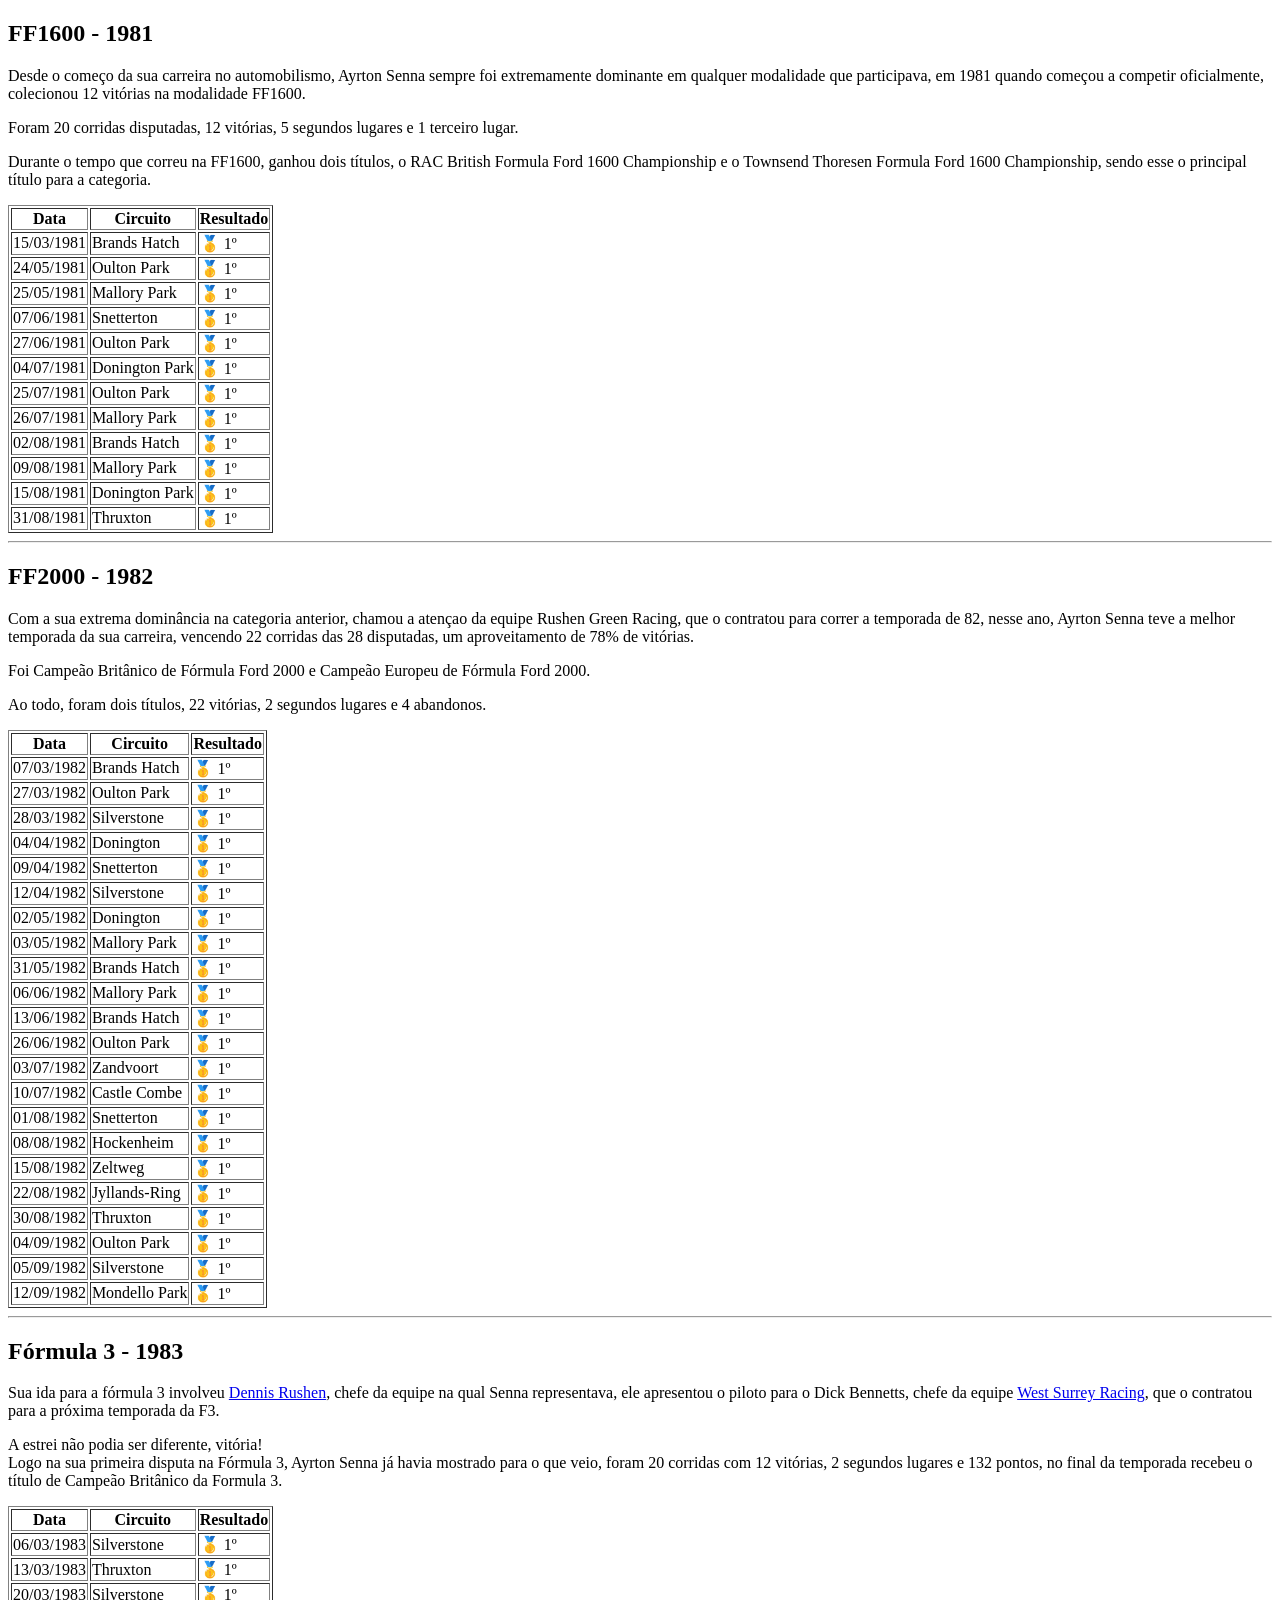
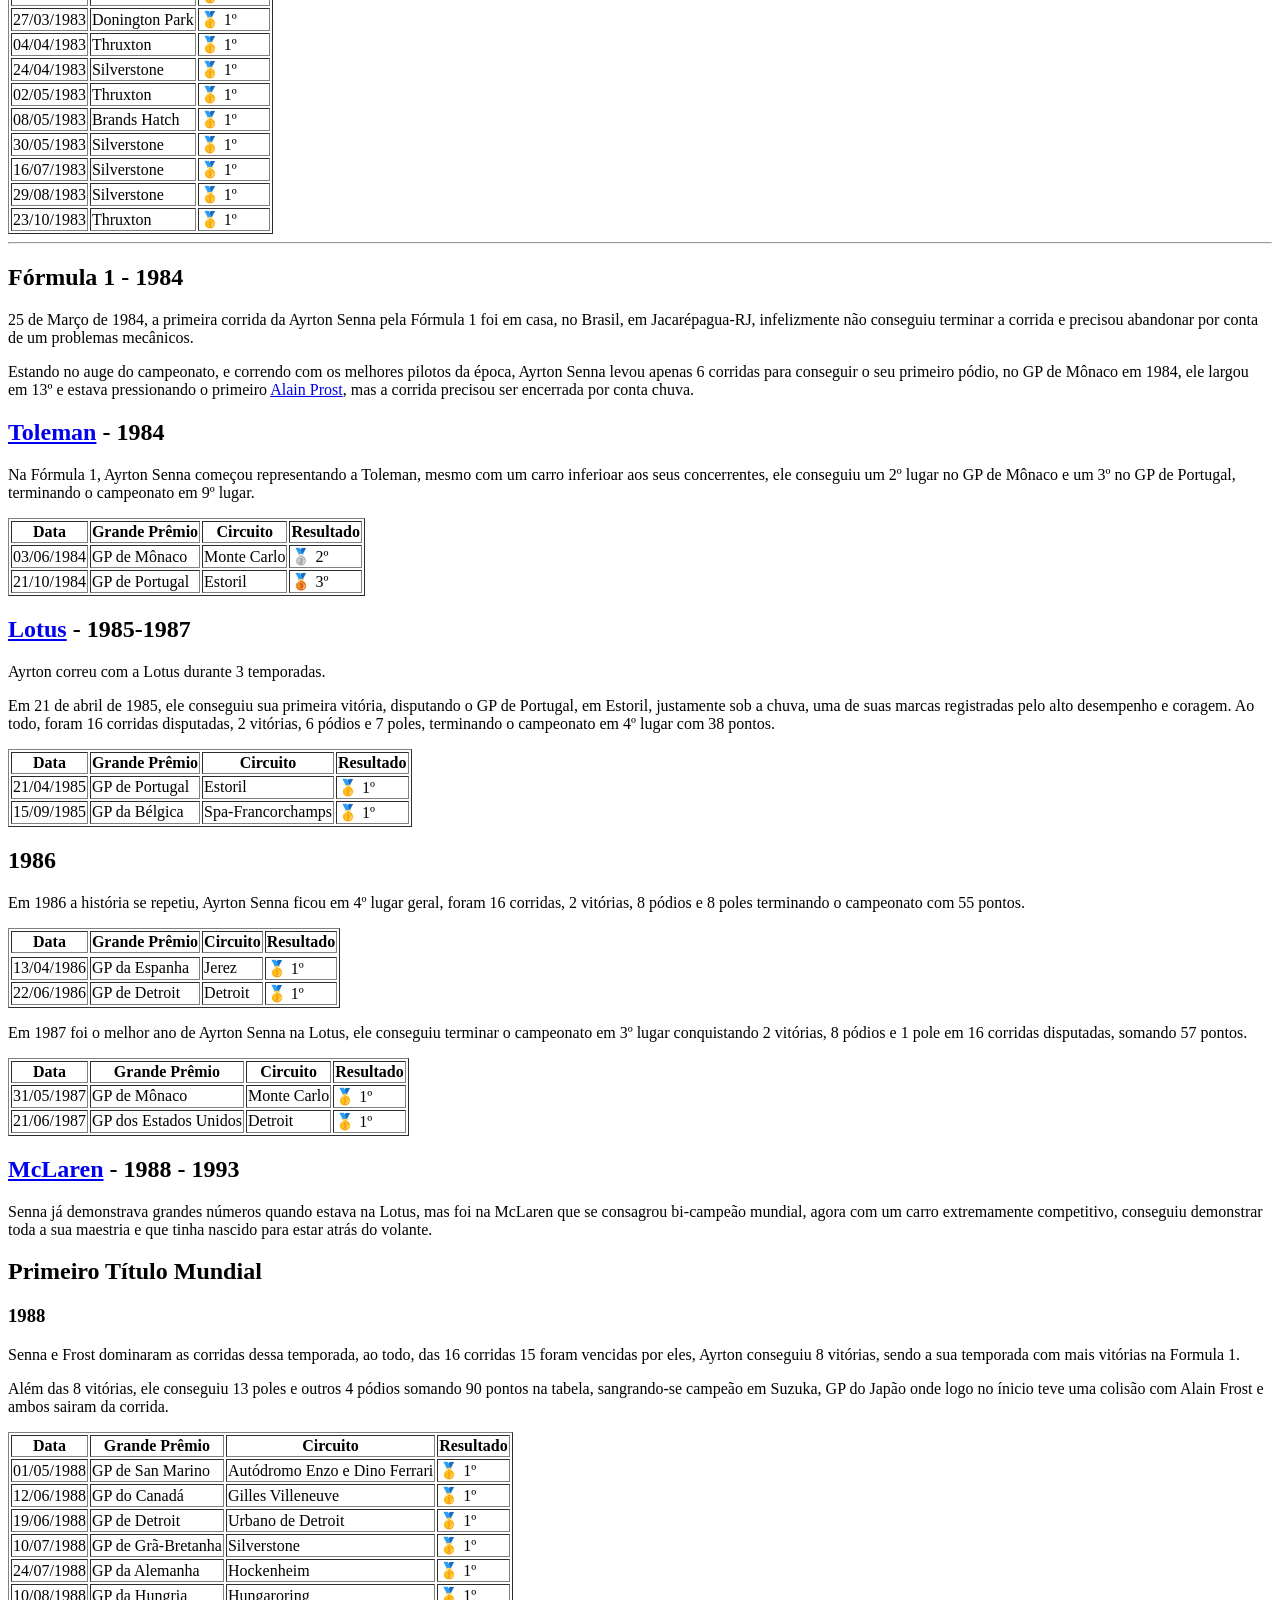
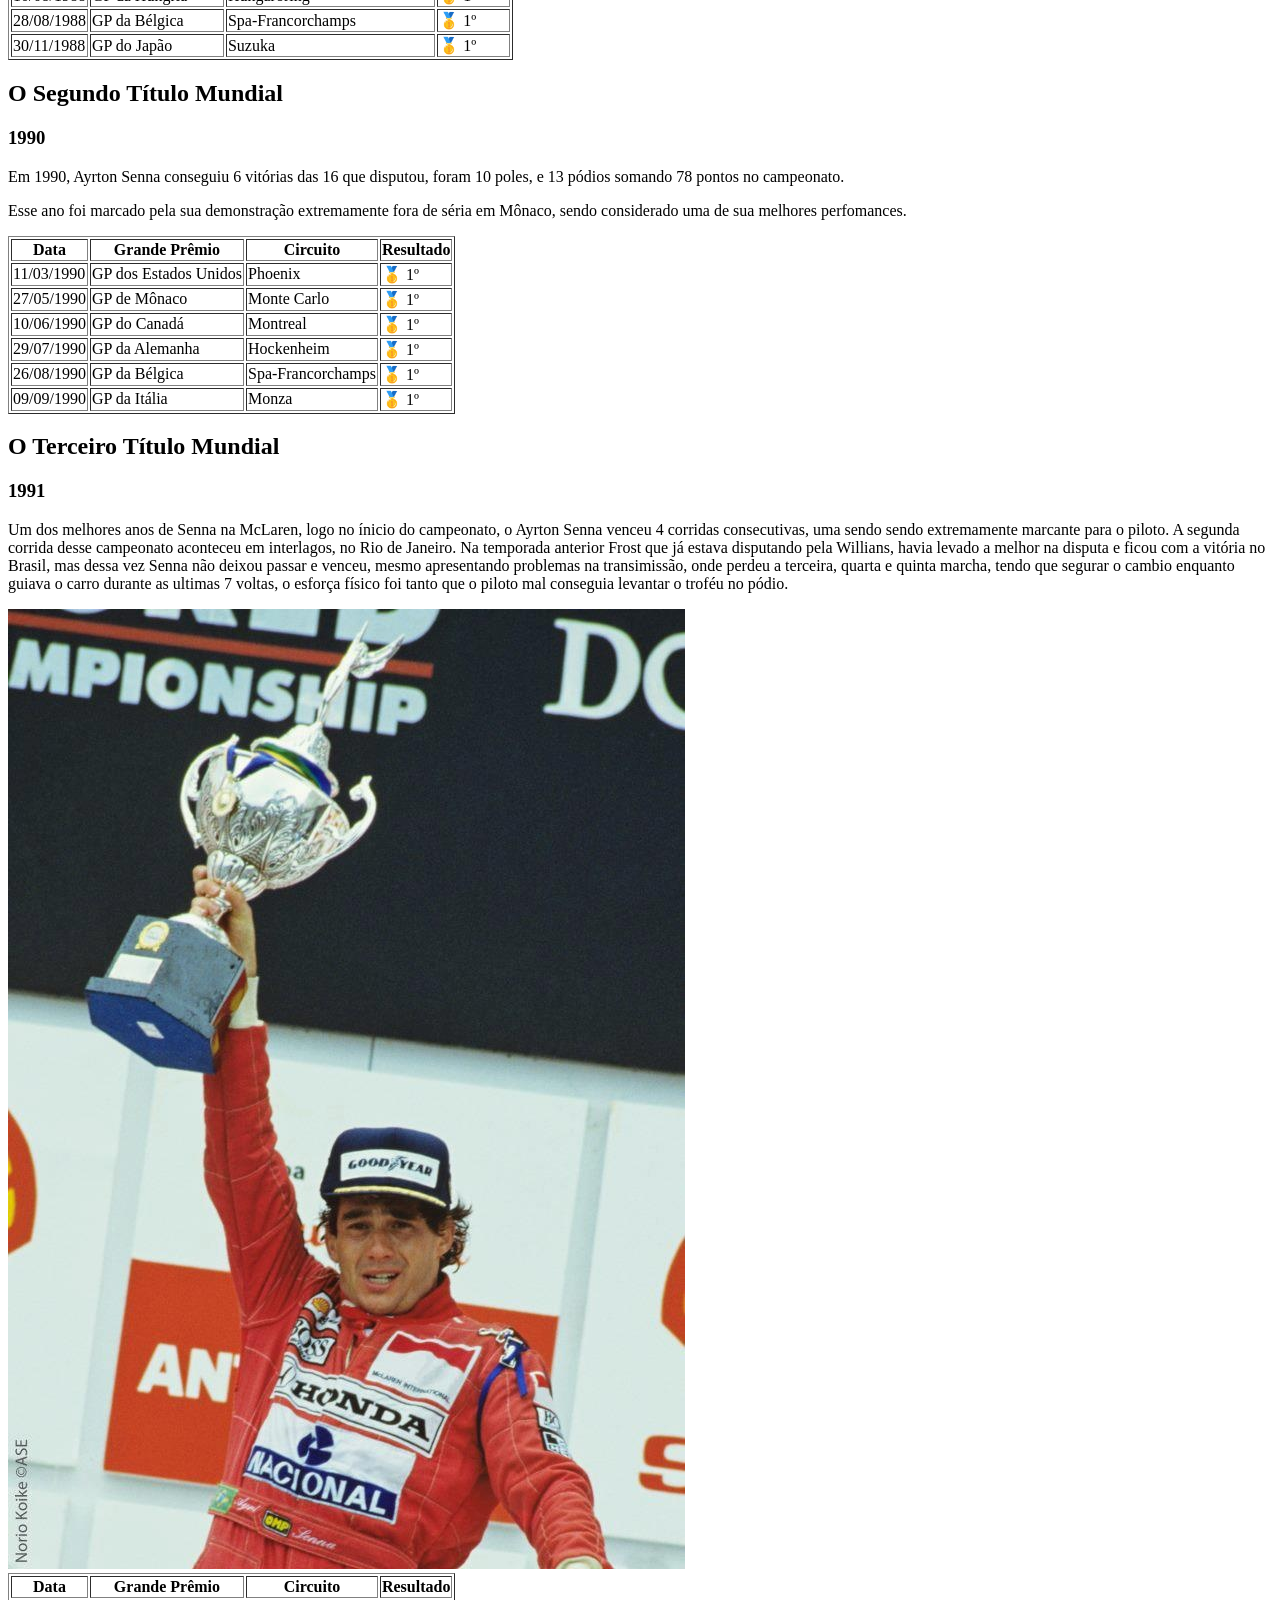
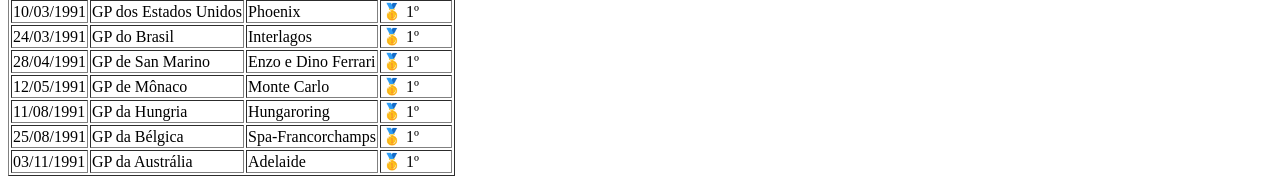
==== conquistas.html @ e670cd61 "Add files via upload" ====
<!doctype html>
<html lang="pt-BR">
  <head>
    <meta charset="UTF-8" />
    <meta name="viewport" content="width=device-width, initial-scale=1.0" />
    <title>Ayrton Senna - Conquistas</title>
  </head>
  <body>
    <h2>FF1600 - 1981</h2>
    <p>
      Desde o começo da sua carreira no automobilismo, Ayrton Senna sempre foi
      extremamente dominante em qualquer modalidade que participava, em 1981
      quando começou a competir oficialmente, colecionou 12 vitórias na
      modalidade FF1600.
    </p>

    <p>
      Foram 20 corridas disputadas, 12 vitórias, 5 segundos lugares e 1 terceiro
      lugar.
    </p>

    <p>
      Durante o tempo que correu na FF1600, ganhou dois títulos, o RAC British
      Formula Ford 1600 Championship e o Townsend Thoresen Formula Ford 1600
      Championship, sendo esse o principal título para a categoria.
    </p>
    <!--Resultados da FF1600 1981-->
    <table border="1">
      <tr>
        <th>Data</th>
        <th>Circuito</th>
        <th>Resultado</th>
      </tr>

      <tr>
        <td>15/03/1981</td>
        <td>Brands Hatch</td>
        <td>🥇 1º</td>
      </tr>

      <tr>
        <td>24/05/1981</td>
        <td>Oulton Park</td>
        <td>🥇 1º</td>
      </tr>

      <tr>
        <td>25/05/1981</td>
        <td>Mallory Park</td>
        <td>🥇 1º</td>
      </tr>

      <tr>
        <td>07/06/1981</td>
        <td>Snetterton</td>
        <td>🥇 1º</td>
      </tr>

      <tr>
        <td>27/06/1981</td>
        <td>Oulton Park</td>
        <td>🥇 1º</td>
      </tr>

      <tr>
        <td>04/07/1981</td>
        <td>Donington Park</td>
        <td>🥇 1º</td>
      </tr>

      <tr>
        <td>25/07/1981</td>
        <td>Oulton Park</td>
        <td>🥇 1º</td>
      </tr>

      <tr>
        <td>26/07/1981</td>
        <td>Mallory Park</td>
        <td>🥇 1º</td>
      </tr>

      <tr>
        <td>02/08/1981</td>
        <td>Brands Hatch</td>
        <td>🥇 1º</td>
      </tr>

      <tr>
        <td>09/08/1981</td>
        <td>Mallory Park</td>
        <td>🥇 1º</td>
      </tr>

      <tr>
        <td>15/08/1981</td>
        <td>Donington Park</td>
        <td>🥇 1º</td>
      </tr>

      <tr>
        <td>31/08/1981</td>
        <td>Thruxton</td>
        <td>🥇 1º</td>
      </tr>
    </table>

    <hr />
    <h2>FF2000 - 1982</h2>
    <p>
      Com a sua extrema dominância na categoria anterior, chamou a atençao da
      equipe Rushen Green Racing, que o contratou para correr a temporada de 82,
      nesse ano, Ayrton Senna teve a melhor temporada da sua carreira, vencendo
      22 corridas das 28 disputadas, um aproveitamento de 78% de vitórias.
    </p>
    <p>
      Foi Campeão Britânico de Fórmula Ford 2000 e Campeão Europeu de Fórmula
      Ford 2000.
    </p>
    <p>
      Ao todo, foram dois títulos, 22 vitórias, 2 segundos lugares e 4
      abandonos.
    </p>
    <!--Resultados da FF2000 em 1982-->
    <table border="1">
      <tr>
        <th>Data</th>
        <th>Circuito</th>
        <th>Resultado</th>
      </tr>

      <tr>
        <td>07/03/1982</td>
        <td>Brands Hatch</td>
        <td>🥇 1º</td>
      </tr>

      <tr>
        <td>27/03/1982</td>
        <td>Oulton Park</td>
        <td>🥇 1º</td>
      </tr>

      <tr>
        <td>28/03/1982</td>
        <td>Silverstone</td>
        <td>🥇 1º</td>
      </tr>

      <tr>
        <td>04/04/1982</td>
        <td>Donington</td>
        <td>🥇 1º</td>
      </tr>

      <tr>
        <td>09/04/1982</td>
        <td>Snetterton</td>
        <td>🥇 1º</td>
      </tr>

      <tr>
        <td>12/04/1982</td>
        <td>Silverstone</td>
        <td>🥇 1º</td>
      </tr>

      <tr>
        <td>02/05/1982</td>
        <td>Donington</td>
        <td>🥇 1º</td>
      </tr>

      <tr>
        <td>03/05/1982</td>
        <td>Mallory Park</td>
        <td>🥇 1º</td>
      </tr>

      <tr>
        <td>31/05/1982</td>
        <td>Brands Hatch</td>
        <td>🥇 1º</td>
      </tr>

      <tr>
        <td>06/06/1982</td>
        <td>Mallory Park</td>
        <td>🥇 1º</td>
      </tr>

      <tr>
        <td>13/06/1982</td>
        <td>Brands Hatch</td>
        <td>🥇 1º</td>
      </tr>

      <tr>
        <td>26/06/1982</td>
        <td>Oulton Park</td>
        <td>🥇 1º</td>
      </tr>

      <tr>
        <td>03/07/1982</td>
        <td>Zandvoort</td>
        <td>🥇 1º</td>
      </tr>

      <tr>
        <td>10/07/1982</td>
        <td>Castle Combe</td>
        <td>🥇 1º</td>
      </tr>

      <tr>
        <td>01/08/1982</td>
        <td>Snetterton</td>
        <td>🥇 1º</td>
      </tr>

      <tr>
        <td>08/08/1982</td>
        <td>Hockenheim</td>
        <td>🥇 1º</td>
      </tr>

      <tr>
        <td>15/08/1982</td>
        <td>Zeltweg</td>
        <td>🥇 1º</td>
      </tr>

      <tr>
        <td>22/08/1982</td>
        <td>Jyllands-Ring</td>
        <td>🥇 1º</td>
      </tr>

      <tr>
        <td>30/08/1982</td>
        <td>Thruxton</td>
        <td>🥇 1º</td>
      </tr>

      <tr>
        <td>04/09/1982</td>
        <td>Oulton Park</td>
        <td>🥇 1º</td>
      </tr>

      <tr>
        <td>05/09/1982</td>
        <td>Silverstone</td>
        <td>🥇 1º</td>
      </tr>

      <tr>
        <td>12/09/1982</td>
        <td>Mondello Park</td>
        <td>🥇 1º</td>
      </tr>
    </table>

    <hr />
    <h2>Fórmula 3 - 1983</h2>

    <p>
      Sua ida para a fórmula 3 involveu
      <a
        href="https://www.senna.com/dennis-rushen-chefe-de-equipe-da-rushen-green-team-1982/"
        >Dennis Rushen</a
      >, chefe da equipe na qual Senna representava, ele apresentou o piloto
      para o Dick Bennetts, chefe da equipe
      <a href="https://en.wikipedia.org/wiki/West_Surrey_Racing"
        >West Surrey Racing</a
      >, que o contratou para a próxima temporada da F3.
    </p>

    <p>
      A estrei não podia ser diferente, vitória! <br />
      Logo na sua primeira disputa na Fórmula 3, Ayrton Senna já havia mostrado
      para o que veio, foram 20 corridas com 12 vitórias, 2 segundos lugares e
      132 pontos, no final da temporada recebeu o título de Campeão Britânico da
      Formula 3.
    </p>

    <!--Resultados da Fórmula 3 1983-->
    <table border="1">
      <tr>
        <th>Data</th>
        <th>Circuito</th>
        <th>Resultado</th>
      </tr>

      <tr>
        <td>06/03/1983</td>
        <td>Silverstone</td>
        <td>🥇 1º</td>
      </tr>

      <tr>
        <td>13/03/1983</td>
        <td>Thruxton</td>
        <td>🥇 1º</td>
      </tr>

      <tr>
        <td>20/03/1983</td>
        <td>Silverstone</td>
        <td>🥇 1º</td>
      </tr>

      <tr>
        <td>27/03/1983</td>
        <td>Donington Park</td>
        <td>🥇 1º</td>
      </tr>

      <tr>
        <td>04/04/1983</td>
        <td>Thruxton</td>
        <td>🥇 1º</td>
      </tr>

      <tr>
        <td>24/04/1983</td>
        <td>Silverstone</td>
        <td>🥇 1º</td>
      </tr>

      <tr>
        <td>02/05/1983</td>
        <td>Thruxton</td>
        <td>🥇 1º</td>
      </tr>

      <tr>
        <td>08/05/1983</td>
        <td>Brands Hatch</td>
        <td>🥇 1º</td>
      </tr>

      <tr>
        <td>30/05/1983</td>
        <td>Silverstone</td>
        <td>🥇 1º</td>
      </tr>

      <tr>
        <td>16/07/1983</td>
        <td>Silverstone</td>
        <td>🥇 1º</td>
      </tr>

      <tr>
        <td>29/08/1983</td>
        <td>Silverstone</td>
        <td>🥇 1º</td>
      </tr>

      <tr>
        <td>23/10/1983</td>
        <td>Thruxton</td>
        <td>🥇 1º</td>
      </tr>
    </table>

    <hr />
    <h2>Fórmula 1 - 1984</h2>
    <p>
      25 de Março de 1984, a primeira corrida da Ayrton Senna pela Fórmula 1 foi
      em casa, no Brasil, em Jacarépagua-RJ, infelizmente não conseguiu terminar
      a corrida e precisou abandonar por conta de um problemas mecânicos.
    </p>
    <p>
      Estando no auge do campeonato, e correndo com os melhores pilotos da
      época, Ayrton Senna levou apenas 6 corridas para conseguir o seu primeiro
      pódio, no GP de Mônaco em 1984, ele largou em 13º e estava pressionando o
      primeiro
      <a href="https://en.wikipedia.org/wiki/Alain_Prost">Alain Prost</a>, mas a
      corrida precisou ser encerrada por conta chuva.
    </p>

    <h2><a href="https://pt.wikipedia.org/wiki/Toleman">Toleman</a> - 1984</h2>
    <p>
      Na Fórmula 1, Ayrton Senna começou representando a Toleman, mesmo com um
      carro inferioar aos seus concerrentes, ele conseguiu um 2º lugar no GP de
      Mônaco e um 3º no GP de Portugal, terminando o campeonato em 9º lugar.
    </p>
    <!-- Resultados da Toleman e 1984-->
    <table border="1">
      <tr>
        <th>Data</th>
        <th>Grande Prêmio</th>
        <th>Circuito</th>
        <th>Resultado</th>
      </tr>

      <tr>
        <td>03/06/1984</td>
        <td>GP de Mônaco</td>
        <td>Monte Carlo</td>
        <td>🥈 2º</td>
      </tr>

      <tr>
        <td>21/10/1984</td>
        <td>GP de Portugal</td>
        <td>Estoril</td>
        <td>🥉 3º</td>
      </tr>
    </table>
    <h2>
      <a href="https://en.wikipedia.org/wiki/Lotus_Cars">Lotus</a> - 1985-1987
    </h2>
    <p>Ayrton correu com a Lotus durante 3 temporadas.</p>
    <p>
      Em 21 de abril de 1985, ele conseguiu sua primeira vitória, disputando o
      GP de Portugal, em Estoril, justamente sob a chuva, uma de suas marcas
      registradas pelo alto desempenho e coragem. Ao todo, foram 16 corridas
      disputadas, 2 vitórias, 6 pódios e 7 poles, terminando o campeonato em 4º
      lugar com 38 pontos.
    </p>
    <!--Resultados da Lotus 1985-->
    <table border="1">
      <tr>
        <th>Data</th>
        <th>Grande Prêmio</th>
        <th>Circuito</th>
        <th>Resultado</th>
      </tr>

      <tr>
        <td>21/04/1985</td>
        <td>GP de Portugal</td>
        <td>Estoril</td>
        <td>🥇 1º</td>
      </tr>

      <tr>
        <td>15/09/1985</td>
        <td>GP da Bélgica</td>
        <td>Spa-Francorchamps</td>
        <td>🥇 1º</td>
      </tr>
    </table>

    <h2>1986</h2>
    <p>
      Em 1986 a história se repetiu, Ayrton Senna ficou em 4º lugar geral, foram
      16 corridas, 2 vitórias, 8 pódios e 8 poles terminando o campeonato com 55
      pontos.
    </p>

    <table border="1">
      <!-- 1986 -->
      <th>Data</th>
      <th>Grande Prêmio</th>
      <th>Circuito</th>
      <th>Resultado</th>
      <tr></tr>

      <tr>
        <td>13/04/1986</td>
        <td>GP da Espanha</td>
        <td>Jerez</td>
        <td>🥇 1º</td>
      </tr>

      <tr>
        <td>22/06/1986</td>
        <td>GP de Detroit</td>
        <td>Detroit</td>
        <td>🥇 1º</td>
      </tr>
    </table>

    <p>
      Em 1987 foi o melhor ano de Ayrton Senna na Lotus, ele conseguiu terminar
      o campeonato em 3º lugar conquistando 2 vitórias, 8 pódios e 1 pole em 16
      corridas disputadas, somando 57 pontos.
    </p>
    <!--Resultados da Lotus 1987-->
    <table border="1">
      <tr>
        <th>Data</th>
        <th>Grande Prêmio</th>
        <th>Circuito</th>
        <th>Resultado</th>
      </tr>

      <tr>
        <td>31/05/1987</td>
        <td>GP de Mônaco</td>
        <td>Monte Carlo</td>
        <td>🥇 1º</td>
      </tr>

      <tr>
        <td>21/06/1987</td>
        <td>GP dos Estados Unidos</td>
        <td>Detroit</td>
        <td>🥇 1º</td>
      </tr>
    </table>

    <h2>
      <a href="https://en.wikipedia.org/wiki/McLaren">McLaren</a> - 1988 - 1993
    </h2>
    <p>
      Senna já demonstrava grandes números quando estava na Lotus, mas foi na
      McLaren que se consagrou bi-campeão mundial, agora com um carro
      extremamente competitivo, conseguiu demonstrar toda a sua maestria e que
      tinha nascido para estar atrás do volante.
    </p>

    <h2>Primeiro Título Mundial</h2>
    <h3>1988</h3>
    <p>
      Senna e Frost dominaram as corridas dessa temporada, ao todo, das 16
      corridas 15 foram vencidas por eles, Ayrton conseguiu 8 vitórias, sendo a
      sua temporada com mais vitórias na Formula 1.
    </p>
    <p>
      Além das 8 vitórias, ele conseguiu 13 poles e outros 4 pódios somando 90
      pontos na tabela, sangrando-se campeão em Suzuka, GP do Japão onde logo no
      ínicio teve uma colisão com Alain Frost e ambos sairam da corrida.
    </p>

    <table border="1">
      <tr>
        <th>Data</th>
        <th>Grande Prêmio</th>
        <th>Circuito</th>
        <th>Resultado</th>
      </tr>

      <tr>
        <td>01/05/1988</td>
        <td>GP de San Marino</td>
        <td>Autódromo Enzo e Dino Ferrari</td>
        <td>🥇 1º</td>
      </tr>

      <tr>
        <td>12/06/1988</td>
        <td>GP do Canadá</td>
        <td>Gilles Villeneuve</td>
        <td>🥇 1º</td>
      </tr>

      <tr>
        <td>19/06/1988</td>
        <td>GP de Detroit</td>
        <td>Urbano de Detroit</td>
        <td>🥇 1º</td>
      </tr>

      <tr>
        <td>10/07/1988</td>
        <td>GP de Grã-Bretanha</td>
        <td>Silverstone</td>
        <td>🥇 1º</td>
      </tr>

      <tr>
        <td>24/07/1988</td>
        <td>GP da Alemanha</td>
        <td>Hockenheim</td>
        <td>🥇 1º</td>
      </tr>
      <tr>
        <td>10/08/1988</td>
        <td>GP da Hungria</td>
        <td>Hungaroring</td>
        <td>🥇 1º</td>
      </tr>

      <tr>
        <td>28/08/1988</td>
        <td>GP da Bélgica</td>
        <td>Spa-Francorchamps</td>
        <td>🥇 1º</td>
      </tr>

      <tr>
        <td>30/11/1988</td>
        <td>GP do Japão</td>
        <td>Suzuka</td>
        <td>🥇 1º</td>
      </tr>
    </table>

    <h2>O Segundo Título Mundial</h2>
    <h3>1990</h3>

    <p>
      Em 1990, Ayrton Senna conseguiu 6 vitórias das 16 que disputou, foram 10
      poles, e 13 pódios somando 78 pontos no campeonato.
    </p>
    <p>
      Esse ano foi marcado pela sua demonstração extremamente fora de séria em
      Mônaco, sendo considerado uma de sua melhores perfomances.
    </p>
    <table border="1">
      <tr>
        <th>Data</th>
        <th>Grande Prêmio</th>
        <th>Circuito</th>
        <th>Resultado</th>
      </tr>

      <tr>
        <td>11/03/1990</td>
        <td>GP dos Estados Unidos</td>
        <td>Phoenix</td>
        <td>🥇 1º</td>
      </tr>

      <tr>
        <td>27/05/1990</td>
        <td>GP de Mônaco</td>
        <td>Monte Carlo</td>
        <td>🥇 1º</td>
      </tr>

      <tr>
        <td>10/06/1990</td>
        <td>GP do Canadá</td>
        <td>Montreal</td>
        <td>🥇 1º</td>
      </tr>

      <tr>
        <td>29/07/1990</td>
        <td>GP da Alemanha</td>
        <td>Hockenheim</td>
        <td>🥇 1º</td>
      </tr>

      <tr>
        <td>26/08/1990</td>
        <td>GP da Bélgica</td>
        <td>Spa-Francorchamps</td>
        <td>🥇 1º</td>
      </tr>

      <tr>
        <td>09/09/1990</td>
        <td>GP da Itália</td>
        <td>Monza</td>
        <td>🥇 1º</td>
      </tr>
    </table>
    <h2>O Terceiro Título Mundial</h2>
    <h3>1991</h3>
    <p>
      Um dos melhores anos de Senna na McLaren, logo no ínicio do campeonato, o
      Ayrton Senna venceu 4 corridas consecutivas, uma sendo sendo extremamente
      marcante para o piloto. A segunda corrida desse campeonato aconteceu em
      interlagos, no Rio de Janeiro. Na temporada anterior Frost que já estava
      disputando pela Willians, havia levado a melhor na disputa e ficou com a
      vitória no Brasil, mas dessa vez Senna não deixou passar e venceu, mesmo
      apresentando problemas na transimissão, onde perdeu a terceira, quarta e
      quinta marcha, tendo que segurar o cambio enquanto guiava o carro durante
      as ultimas 7 voltas, o esforça físico foi tanto que o piloto mal conseguia
      levantar o troféu no pódio.
    </p>

    <img src="Ayrton Senna Trofeu.jpg" alt="Ayrton Senna" />

    <table border="1">
      <tr>
        <th>Data</th>
        <th>Grande Prêmio</th>
        <th>Circuito</th>
        <th>Resultado</th>
      </tr>

      <tr>
        <td>10/03/1991</td>
        <td>GP dos Estados Unidos</td>
        <td>Phoenix</td>
        <td>🥇 1º</td>
      </tr>

      <tr>
        <td>24/03/1991</td>
        <td>GP do Brasil</td>
        <td>Interlagos</td>
        <td>🥇 1º</td>
      </tr>

      <tr>
        <td>28/04/1991</td>
        <td>GP de San Marino</td>
        <td>Enzo e Dino Ferrari</td>
        <td>🥇 1º</td>
      </tr>

      <tr>
        <td>12/05/1991</td>
        <td>GP de Mônaco</td>
        <td>Monte Carlo</td>
        <td>🥇 1º</td>
      </tr>

      <tr>
        <td>11/08/1991</td>
        <td>GP da Hungria</td>
        <td>Hungaroring</td>
        <td>🥇 1º</td>
      </tr>

      <tr>
        <td>25/08/1991</td>
        <td>GP da Bélgica</td>
        <td>Spa-Francorchamps</td>
        <td>🥇 1º</td>
      </tr>

      <tr>
        <td>03/11/1991</td>
        <td>GP da Austrália</td>
        <td>Adelaide</td>
        <td>🥇 1º</td>
      </tr>
    </table>
  </body>
</html>
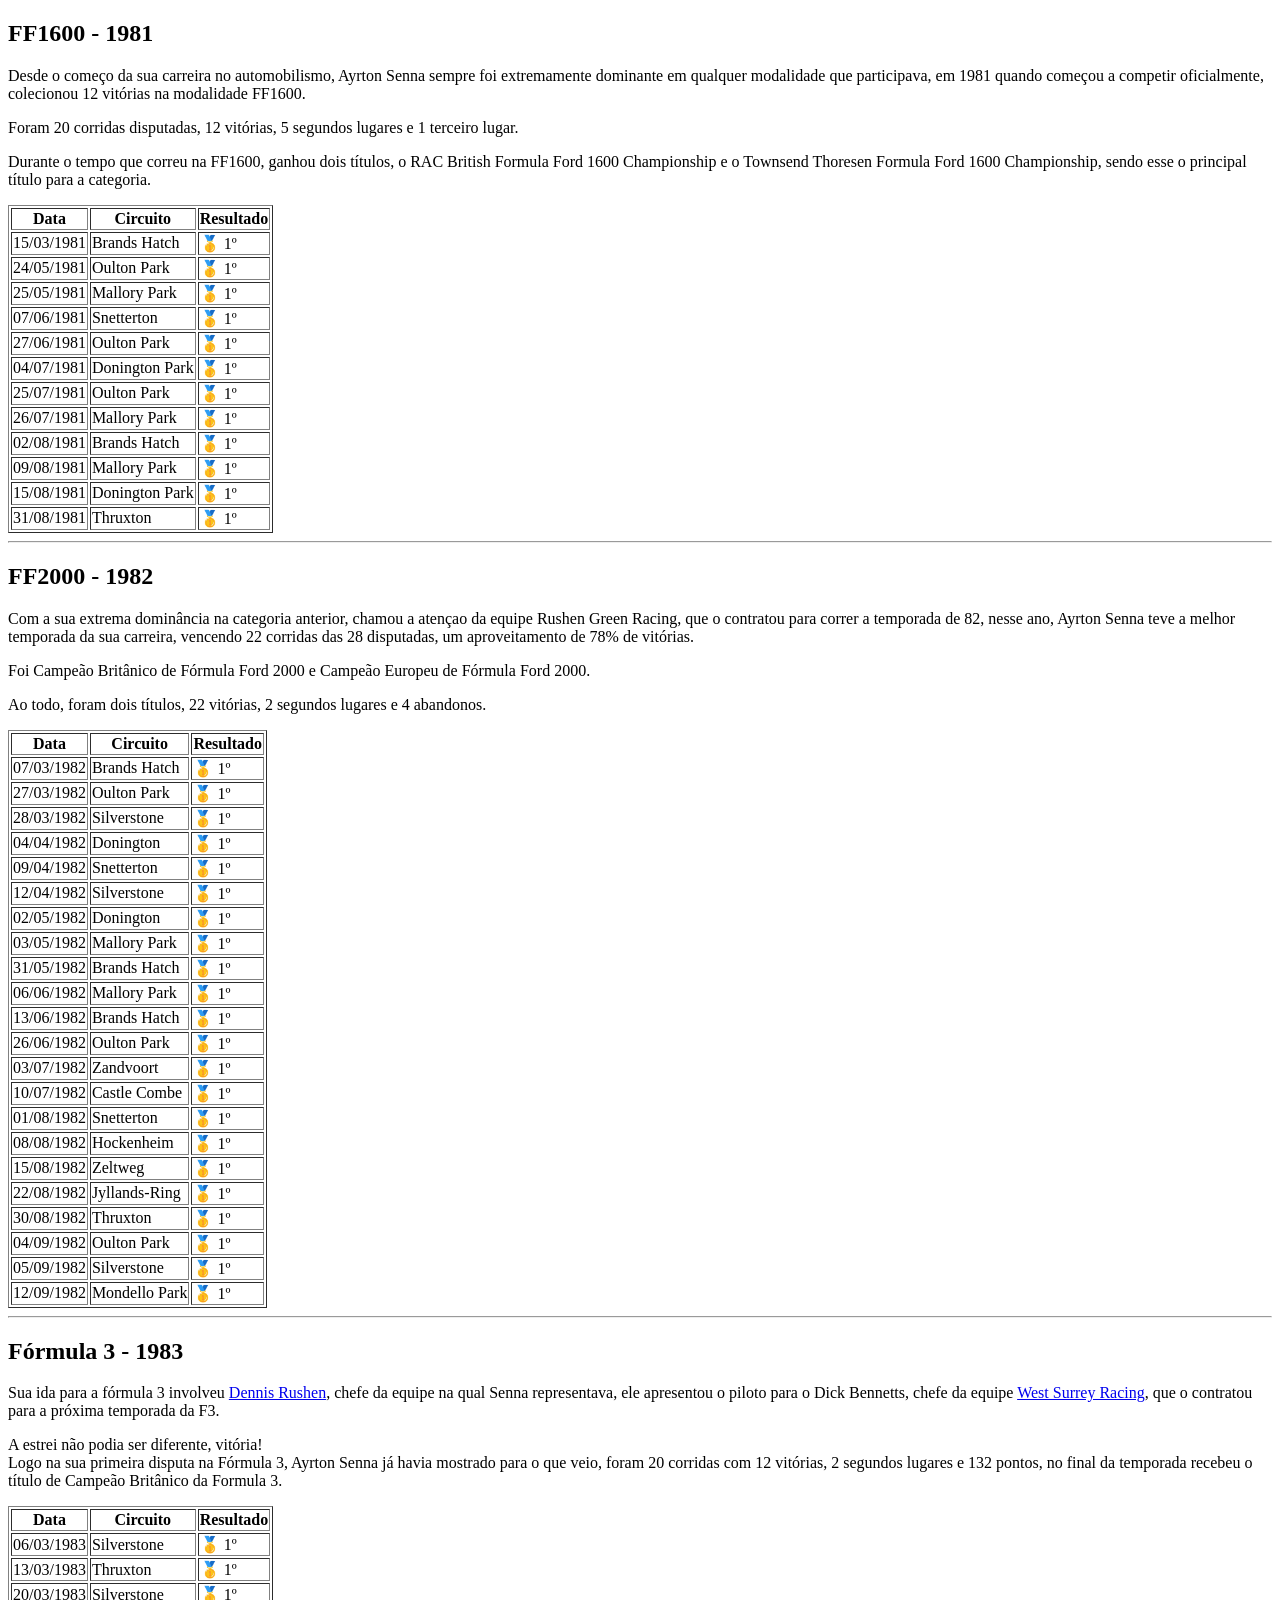
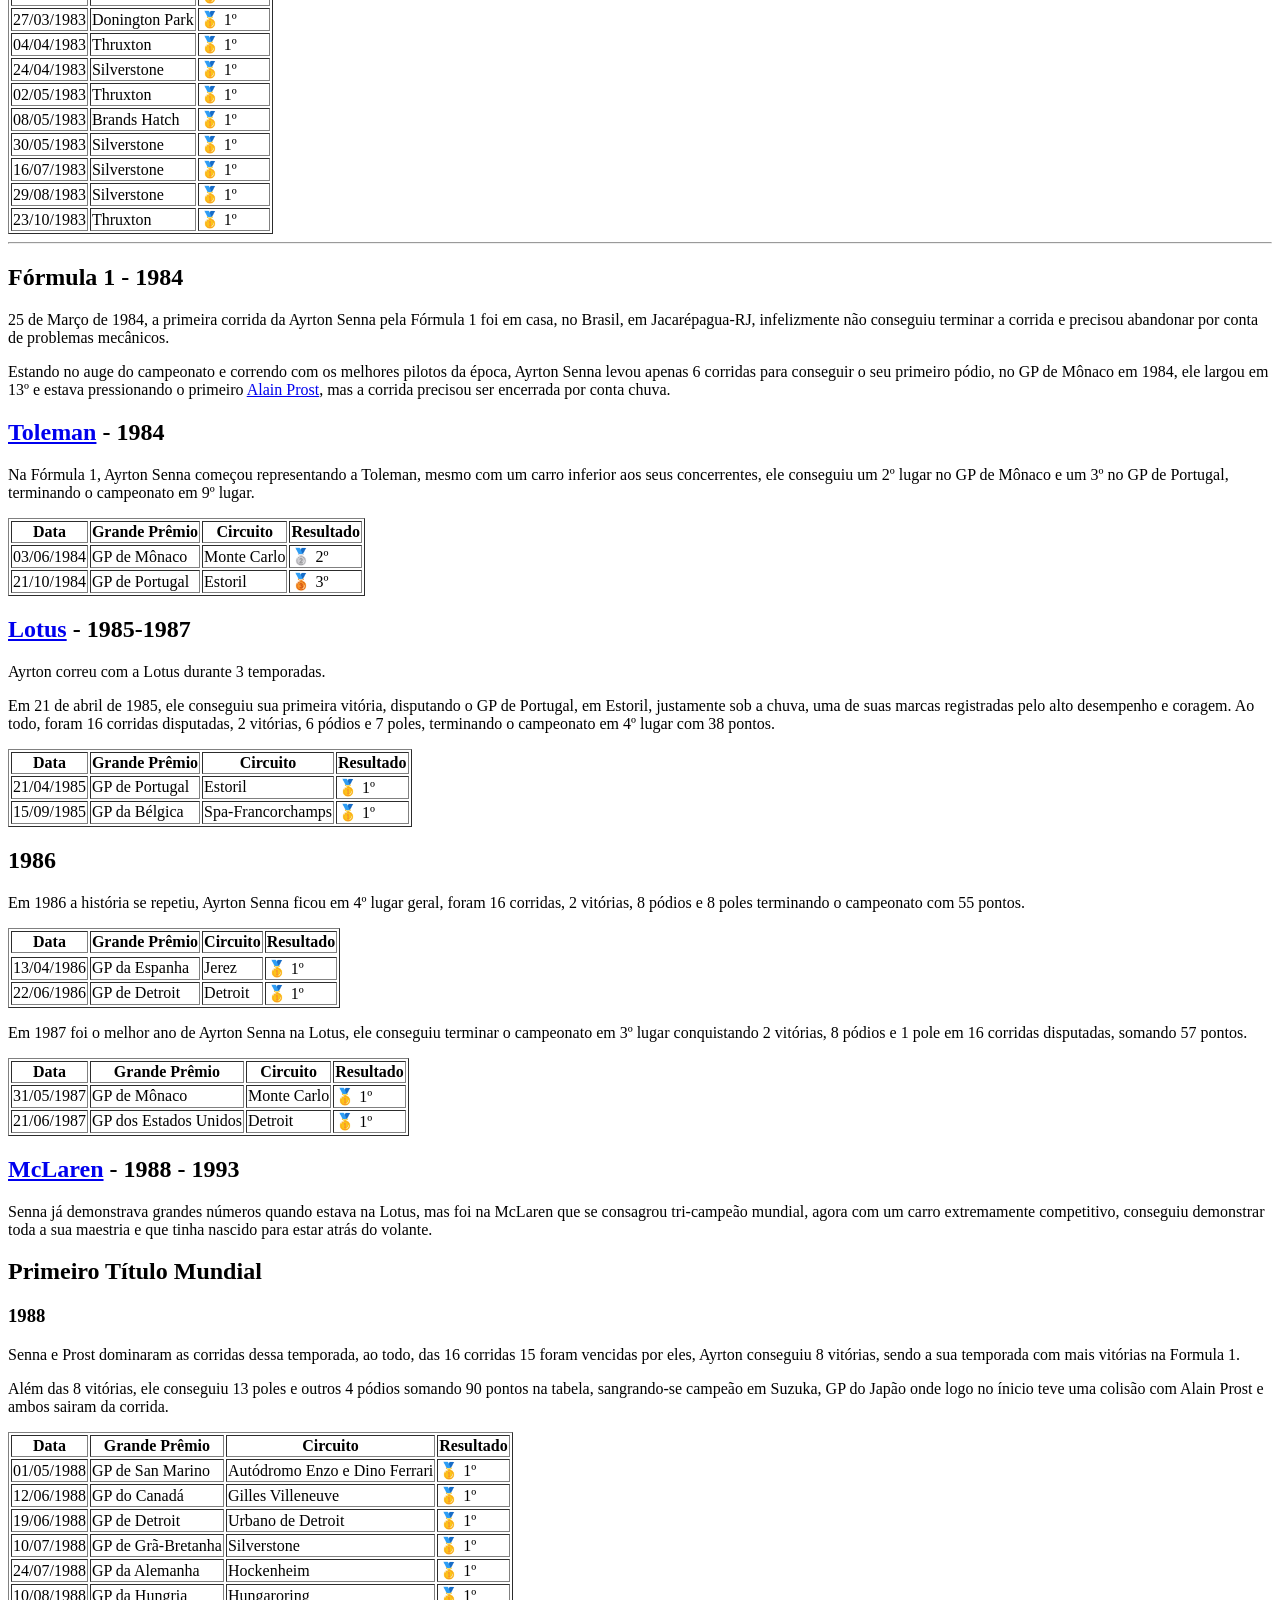
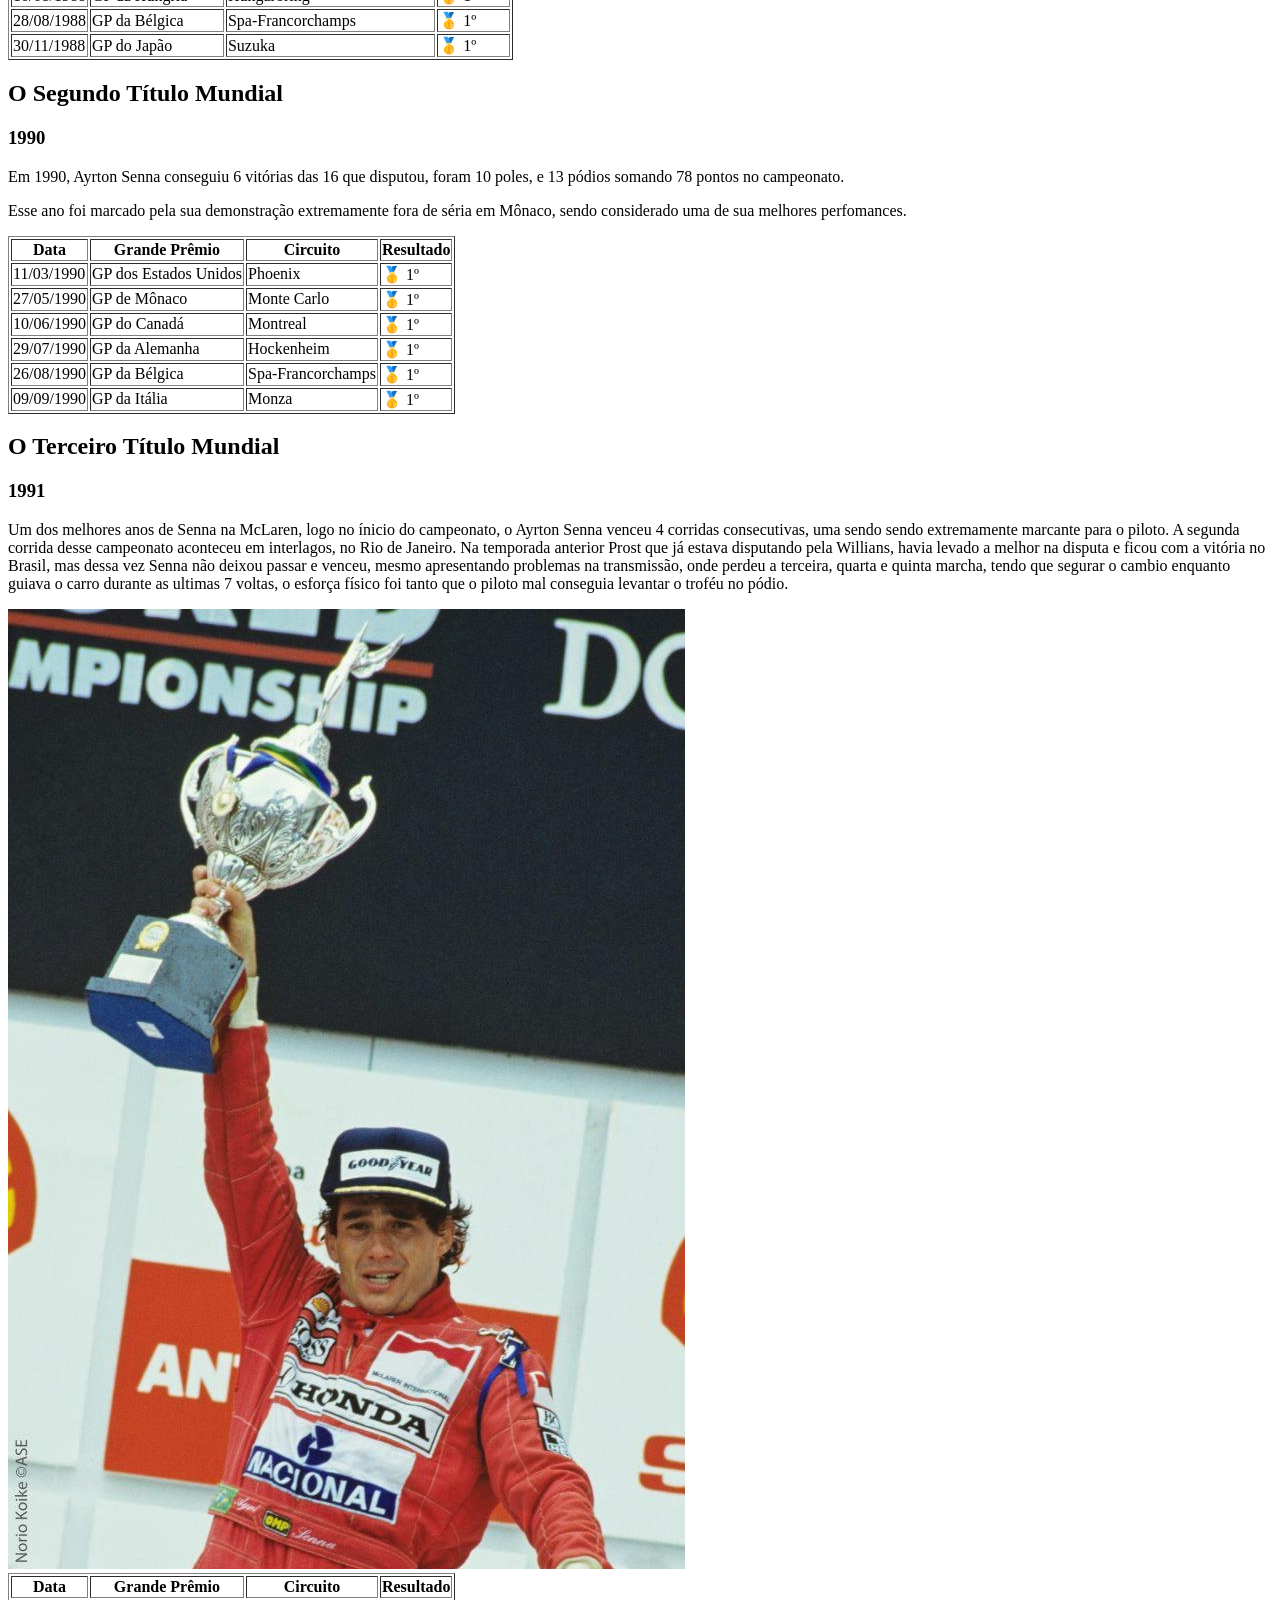
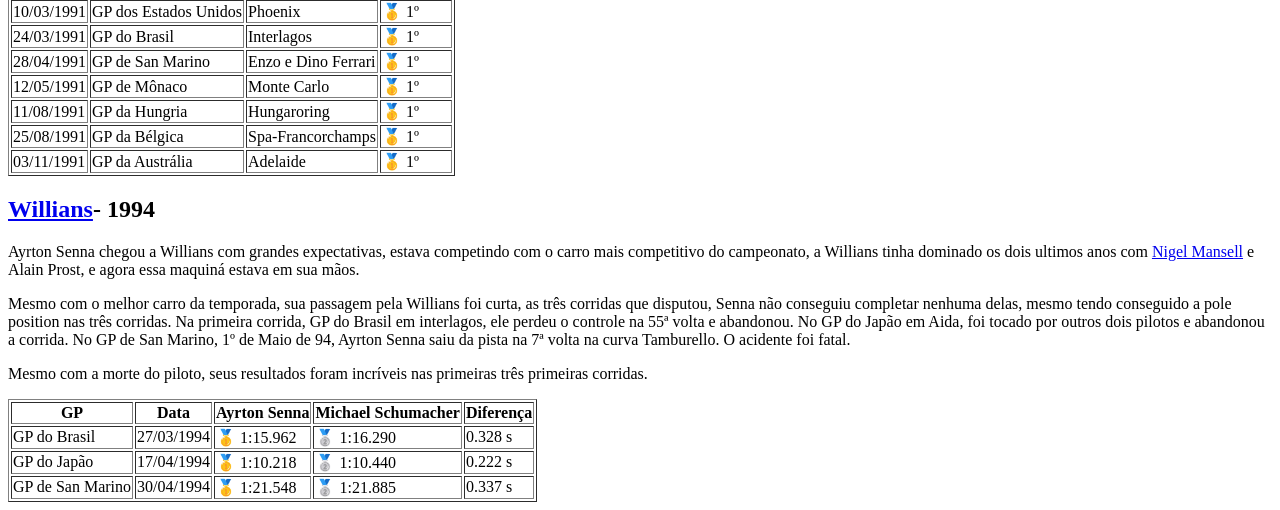
==== commit 2041b8b4: "Add files via upload" ====
--- a/conquistas.html
+++ b/conquistas.html
@@ -13,12 +13,10 @@
       quando começou a competir oficialmente, colecionou 12 vitórias na
       modalidade FF1600.
     </p>
-
     <p>
       Foram 20 corridas disputadas, 12 vitórias, 5 segundos lugares e 1 terceiro
       lugar.
     </p>
-
     <p>
       Durante o tempo que correu na FF1600, ganhou dois títulos, o RAC British
       Formula Ford 1600 Championship e o Townsend Thoresen Formula Ford 1600
@@ -31,80 +29,67 @@
         <th>Circuito</th>
         <th>Resultado</th>
       </tr>
-
       <tr>
         <td>15/03/1981</td>
         <td>Brands Hatch</td>
         <td>🥇 1º</td>
       </tr>
-
       <tr>
         <td>24/05/1981</td>
         <td>Oulton Park</td>
         <td>🥇 1º</td>
       </tr>
-
       <tr>
         <td>25/05/1981</td>
         <td>Mallory Park</td>
         <td>🥇 1º</td>
       </tr>
-
       <tr>
         <td>07/06/1981</td>
         <td>Snetterton</td>
         <td>🥇 1º</td>
       </tr>
-
       <tr>
         <td>27/06/1981</td>
         <td>Oulton Park</td>
         <td>🥇 1º</td>
       </tr>
-
       <tr>
         <td>04/07/1981</td>
         <td>Donington Park</td>
         <td>🥇 1º</td>
       </tr>
-
       <tr>
         <td>25/07/1981</td>
         <td>Oulton Park</td>
         <td>🥇 1º</td>
       </tr>
-
       <tr>
         <td>26/07/1981</td>
         <td>Mallory Park</td>
         <td>🥇 1º</td>
       </tr>
-
       <tr>
         <td>02/08/1981</td>
         <td>Brands Hatch</td>
         <td>🥇 1º</td>
       </tr>
-
       <tr>
         <td>09/08/1981</td>
         <td>Mallory Park</td>
         <td>🥇 1º</td>
       </tr>
-
       <tr>
         <td>15/08/1981</td>
         <td>Donington Park</td>
         <td>🥇 1º</td>
       </tr>
-
       <tr>
         <td>31/08/1981</td>
         <td>Thruxton</td>
         <td>🥇 1º</td>
       </tr>
     </table>
-
     <hr />
     <h2>FF2000 - 1982</h2>
     <p>
@@ -128,143 +113,119 @@
         <th>Circuito</th>
         <th>Resultado</th>
       </tr>
-
       <tr>
         <td>07/03/1982</td>
         <td>Brands Hatch</td>
         <td>🥇 1º</td>
       </tr>
-
       <tr>
         <td>27/03/1982</td>
         <td>Oulton Park</td>
         <td>🥇 1º</td>
       </tr>
-
       <tr>
         <td>28/03/1982</td>
         <td>Silverstone</td>
         <td>🥇 1º</td>
       </tr>
-
       <tr>
         <td>04/04/1982</td>
         <td>Donington</td>
         <td>🥇 1º</td>
       </tr>
-
       <tr>
         <td>09/04/1982</td>
         <td>Snetterton</td>
         <td>🥇 1º</td>
       </tr>
-
       <tr>
         <td>12/04/1982</td>
         <td>Silverstone</td>
         <td>🥇 1º</td>
       </tr>
-
       <tr>
         <td>02/05/1982</td>
         <td>Donington</td>
         <td>🥇 1º</td>
       </tr>
-
       <tr>
         <td>03/05/1982</td>
         <td>Mallory Park</td>
         <td>🥇 1º</td>
       </tr>
-
       <tr>
         <td>31/05/1982</td>
         <td>Brands Hatch</td>
         <td>🥇 1º</td>
       </tr>
-
       <tr>
         <td>06/06/1982</td>
         <td>Mallory Park</td>
         <td>🥇 1º</td>
       </tr>
-
       <tr>
         <td>13/06/1982</td>
         <td>Brands Hatch</td>
         <td>🥇 1º</td>
       </tr>
-
       <tr>
         <td>26/06/1982</td>
         <td>Oulton Park</td>
         <td>🥇 1º</td>
       </tr>
-
       <tr>
         <td>03/07/1982</td>
         <td>Zandvoort</td>
         <td>🥇 1º</td>
       </tr>
-
       <tr>
         <td>10/07/1982</td>
         <td>Castle Combe</td>
         <td>🥇 1º</td>
       </tr>
-
       <tr>
         <td>01/08/1982</td>
         <td>Snetterton</td>
         <td>🥇 1º</td>
       </tr>
-
       <tr>
         <td>08/08/1982</td>
         <td>Hockenheim</td>
         <td>🥇 1º</td>
       </tr>
-
       <tr>
         <td>15/08/1982</td>
         <td>Zeltweg</td>
         <td>🥇 1º</td>
       </tr>
-
       <tr>
         <td>22/08/1982</td>
         <td>Jyllands-Ring</td>
         <td>🥇 1º</td>
       </tr>
-
       <tr>
         <td>30/08/1982</td>
         <td>Thruxton</td>
         <td>🥇 1º</td>
       </tr>
-
       <tr>
         <td>04/09/1982</td>
         <td>Oulton Park</td>
         <td>🥇 1º</td>
       </tr>
-
       <tr>
         <td>05/09/1982</td>
         <td>Silverstone</td>
         <td>🥇 1º</td>
       </tr>
-
       <tr>
         <td>12/09/1982</td>
         <td>Mondello Park</td>
         <td>🥇 1º</td>
       </tr>
     </table>
-
     <hr />
     <h2>Fórmula 3 - 1983</h2>
-
     <p>
       Sua ida para a fórmula 3 involveu
       <a
@@ -276,7 +237,6 @@
         >West Surrey Racing</a
       >, que o contratou para a próxima temporada da F3.
     </p>
-
     <p>
       A estrei não podia ser diferente, vitória! <br />
       Logo na sua primeira disputa na Fórmula 3, Ayrton Senna já havia mostrado
@@ -284,7 +244,6 @@
       132 pontos, no final da temporada recebeu o título de Campeão Britânico da
       Formula 3.
     </p>
-
     <!--Resultados da Fórmula 3 1983-->
     <table border="1">
       <tr>
@@ -292,100 +251,86 @@
         <th>Circuito</th>
         <th>Resultado</th>
       </tr>
-
       <tr>
         <td>06/03/1983</td>
         <td>Silverstone</td>
         <td>🥇 1º</td>
       </tr>
-
       <tr>
         <td>13/03/1983</td>
         <td>Thruxton</td>
         <td>🥇 1º</td>
       </tr>
-
       <tr>
         <td>20/03/1983</td>
         <td>Silverstone</td>
         <td>🥇 1º</td>
       </tr>
-
       <tr>
         <td>27/03/1983</td>
         <td>Donington Park</td>
         <td>🥇 1º</td>
       </tr>
-
       <tr>
         <td>04/04/1983</td>
         <td>Thruxton</td>
         <td>🥇 1º</td>
       </tr>
-
       <tr>
         <td>24/04/1983</td>
         <td>Silverstone</td>
         <td>🥇 1º</td>
       </tr>
-
       <tr>
         <td>02/05/1983</td>
         <td>Thruxton</td>
         <td>🥇 1º</td>
       </tr>
-
       <tr>
         <td>08/05/1983</td>
         <td>Brands Hatch</td>
         <td>🥇 1º</td>
       </tr>
-
       <tr>
         <td>30/05/1983</td>
         <td>Silverstone</td>
         <td>🥇 1º</td>
       </tr>
-
       <tr>
         <td>16/07/1983</td>
         <td>Silverstone</td>
         <td>🥇 1º</td>
       </tr>
-
       <tr>
         <td>29/08/1983</td>
         <td>Silverstone</td>
         <td>🥇 1º</td>
       </tr>
-
       <tr>
         <td>23/10/1983</td>
         <td>Thruxton</td>
         <td>🥇 1º</td>
       </tr>
     </table>
-
     <hr />
     <h2>Fórmula 1 - 1984</h2>
     <p>
       25 de Março de 1984, a primeira corrida da Ayrton Senna pela Fórmula 1 foi
       em casa, no Brasil, em Jacarépagua-RJ, infelizmente não conseguiu terminar
-      a corrida e precisou abandonar por conta de um problemas mecânicos.
-    </p>
-    <p>
-      Estando no auge do campeonato, e correndo com os melhores pilotos da
-      época, Ayrton Senna levou apenas 6 corridas para conseguir o seu primeiro
-      pódio, no GP de Mônaco em 1984, ele largou em 13º e estava pressionando o
+      a corrida e precisou abandonar por conta de problemas mecânicos.
+    </p>
+    <p>
+      Estando no auge do campeonato e correndo com os melhores pilotos da época,
+      Ayrton Senna levou apenas 6 corridas para conseguir o seu primeiro pódio,
+      no GP de Mônaco em 1984, ele largou em 13º e estava pressionando o
       primeiro
       <a href="https://en.wikipedia.org/wiki/Alain_Prost">Alain Prost</a>, mas a
       corrida precisou ser encerrada por conta chuva.
     </p>
-
     <h2><a href="https://pt.wikipedia.org/wiki/Toleman">Toleman</a> - 1984</h2>
     <p>
       Na Fórmula 1, Ayrton Senna começou representando a Toleman, mesmo com um
-      carro inferioar aos seus concerrentes, ele conseguiu um 2º lugar no GP de
+      carro inferior aos seus concerrentes, ele conseguiu um 2º lugar no GP de
       Mônaco e um 3º no GP de Portugal, terminando o campeonato em 9º lugar.
     </p>
     <!-- Resultados da Toleman e 1984-->
@@ -396,14 +341,12 @@
         <th>Circuito</th>
         <th>Resultado</th>
       </tr>
-
       <tr>
         <td>03/06/1984</td>
         <td>GP de Mônaco</td>
         <td>Monte Carlo</td>
         <td>🥈 2º</td>
       </tr>
-
       <tr>
         <td>21/10/1984</td>
         <td>GP de Portugal</td>
@@ -430,14 +373,12 @@
         <th>Circuito</th>
         <th>Resultado</th>
       </tr>
-
       <tr>
         <td>21/04/1985</td>
         <td>GP de Portugal</td>
         <td>Estoril</td>
         <td>🥇 1º</td>
       </tr>
-
       <tr>
         <td>15/09/1985</td>
         <td>GP da Bélgica</td>
@@ -445,14 +386,12 @@
         <td>🥇 1º</td>
       </tr>
     </table>
-
     <h2>1986</h2>
     <p>
       Em 1986 a história se repetiu, Ayrton Senna ficou em 4º lugar geral, foram
       16 corridas, 2 vitórias, 8 pódios e 8 poles terminando o campeonato com 55
       pontos.
     </p>
-
     <table border="1">
       <!-- 1986 -->
       <th>Data</th>
@@ -460,14 +399,12 @@
       <th>Circuito</th>
       <th>Resultado</th>
       <tr></tr>
-
       <tr>
         <td>13/04/1986</td>
         <td>GP da Espanha</td>
         <td>Jerez</td>
         <td>🥇 1º</td>
       </tr>
-
       <tr>
         <td>22/06/1986</td>
         <td>GP de Detroit</td>
@@ -475,7 +412,6 @@
         <td>🥇 1º</td>
       </tr>
     </table>
-
     <p>
       Em 1987 foi o melhor ano de Ayrton Senna na Lotus, ele conseguiu terminar
       o campeonato em 3º lugar conquistando 2 vitórias, 8 pódios e 1 pole em 16
@@ -489,14 +425,12 @@
         <th>Circuito</th>
         <th>Resultado</th>
       </tr>
-
       <tr>
         <td>31/05/1987</td>
         <td>GP de Mônaco</td>
         <td>Monte Carlo</td>
         <td>🥇 1º</td>
       </tr>
-
       <tr>
         <td>21/06/1987</td>
         <td>GP dos Estados Unidos</td>
@@ -504,30 +438,27 @@
         <td>🥇 1º</td>
       </tr>
     </table>
-
     <h2>
       <a href="https://en.wikipedia.org/wiki/McLaren">McLaren</a> - 1988 - 1993
     </h2>
     <p>
       Senna já demonstrava grandes números quando estava na Lotus, mas foi na
-      McLaren que se consagrou bi-campeão mundial, agora com um carro
+      McLaren que se consagrou tri-campeão mundial, agora com um carro
       extremamente competitivo, conseguiu demonstrar toda a sua maestria e que
       tinha nascido para estar atrás do volante.
     </p>
-
     <h2>Primeiro Título Mundial</h2>
     <h3>1988</h3>
     <p>
-      Senna e Frost dominaram as corridas dessa temporada, ao todo, das 16
+      Senna e Prost dominaram as corridas dessa temporada, ao todo, das 16
       corridas 15 foram vencidas por eles, Ayrton conseguiu 8 vitórias, sendo a
       sua temporada com mais vitórias na Formula 1.
     </p>
     <p>
       Além das 8 vitórias, ele conseguiu 13 poles e outros 4 pódios somando 90
       pontos na tabela, sangrando-se campeão em Suzuka, GP do Japão onde logo no
-      ínicio teve uma colisão com Alain Frost e ambos sairam da corrida.
-    </p>
-
+      ínicio teve uma colisão com Alain Prost e ambos sairam da corrida.
+    </p>
     <table border="1">
       <tr>
         <th>Data</th>
@@ -535,35 +466,30 @@
         <th>Circuito</th>
         <th>Resultado</th>
       </tr>
-
       <tr>
         <td>01/05/1988</td>
         <td>GP de San Marino</td>
         <td>Autódromo Enzo e Dino Ferrari</td>
         <td>🥇 1º</td>
       </tr>
-
       <tr>
         <td>12/06/1988</td>
         <td>GP do Canadá</td>
         <td>Gilles Villeneuve</td>
         <td>🥇 1º</td>
       </tr>
-
       <tr>
         <td>19/06/1988</td>
         <td>GP de Detroit</td>
         <td>Urbano de Detroit</td>
         <td>🥇 1º</td>
       </tr>
-
       <tr>
         <td>10/07/1988</td>
         <td>GP de Grã-Bretanha</td>
         <td>Silverstone</td>
         <td>🥇 1º</td>
       </tr>
-
       <tr>
         <td>24/07/1988</td>
         <td>GP da Alemanha</td>
@@ -576,14 +502,12 @@
         <td>Hungaroring</td>
         <td>🥇 1º</td>
       </tr>
-
       <tr>
         <td>28/08/1988</td>
         <td>GP da Bélgica</td>
         <td>Spa-Francorchamps</td>
         <td>🥇 1º</td>
       </tr>
-
       <tr>
         <td>30/11/1988</td>
         <td>GP do Japão</td>
@@ -591,10 +515,8 @@
         <td>🥇 1º</td>
       </tr>
     </table>
-
     <h2>O Segundo Título Mundial</h2>
     <h3>1990</h3>
-
     <p>
       Em 1990, Ayrton Senna conseguiu 6 vitórias das 16 que disputou, foram 10
       poles, e 13 pódios somando 78 pontos no campeonato.
@@ -610,42 +532,36 @@
         <th>Circuito</th>
         <th>Resultado</th>
       </tr>
-
       <tr>
         <td>11/03/1990</td>
         <td>GP dos Estados Unidos</td>
         <td>Phoenix</td>
         <td>🥇 1º</td>
       </tr>
-
       <tr>
         <td>27/05/1990</td>
         <td>GP de Mônaco</td>
         <td>Monte Carlo</td>
         <td>🥇 1º</td>
       </tr>
-
       <tr>
         <td>10/06/1990</td>
         <td>GP do Canadá</td>
         <td>Montreal</td>
         <td>🥇 1º</td>
       </tr>
-
       <tr>
         <td>29/07/1990</td>
         <td>GP da Alemanha</td>
         <td>Hockenheim</td>
         <td>🥇 1º</td>
       </tr>
-
       <tr>
         <td>26/08/1990</td>
         <td>GP da Bélgica</td>
         <td>Spa-Francorchamps</td>
         <td>🥇 1º</td>
       </tr>
-
       <tr>
         <td>09/09/1990</td>
         <td>GP da Itália</td>
@@ -659,17 +575,15 @@
       Um dos melhores anos de Senna na McLaren, logo no ínicio do campeonato, o
       Ayrton Senna venceu 4 corridas consecutivas, uma sendo sendo extremamente
       marcante para o piloto. A segunda corrida desse campeonato aconteceu em
-      interlagos, no Rio de Janeiro. Na temporada anterior Frost que já estava
+      interlagos, no Rio de Janeiro. Na temporada anterior Prost que já estava
       disputando pela Willians, havia levado a melhor na disputa e ficou com a
       vitória no Brasil, mas dessa vez Senna não deixou passar e venceu, mesmo
-      apresentando problemas na transimissão, onde perdeu a terceira, quarta e
+      apresentando problemas na transmissão, onde perdeu a terceira, quarta e
       quinta marcha, tendo que segurar o cambio enquanto guiava o carro durante
       as ultimas 7 voltas, o esforça físico foi tanto que o piloto mal conseguia
       levantar o troféu no pódio.
     </p>
-
     <img src="Ayrton Senna Trofeu.jpg" alt="Ayrton Senna" />
-
     <table border="1">
       <tr>
         <th>Data</th>
@@ -677,49 +591,42 @@
         <th>Circuito</th>
         <th>Resultado</th>
       </tr>
-
       <tr>
         <td>10/03/1991</td>
         <td>GP dos Estados Unidos</td>
         <td>Phoenix</td>
         <td>🥇 1º</td>
       </tr>
-
       <tr>
         <td>24/03/1991</td>
         <td>GP do Brasil</td>
         <td>Interlagos</td>
         <td>🥇 1º</td>
       </tr>
-
       <tr>
         <td>28/04/1991</td>
         <td>GP de San Marino</td>
         <td>Enzo e Dino Ferrari</td>
         <td>🥇 1º</td>
       </tr>
-
       <tr>
         <td>12/05/1991</td>
         <td>GP de Mônaco</td>
         <td>Monte Carlo</td>
         <td>🥇 1º</td>
       </tr>
-
       <tr>
         <td>11/08/1991</td>
         <td>GP da Hungria</td>
         <td>Hungaroring</td>
         <td>🥇 1º</td>
       </tr>
-
       <tr>
         <td>25/08/1991</td>
         <td>GP da Bélgica</td>
         <td>Spa-Francorchamps</td>
         <td>🥇 1º</td>
       </tr>
-
       <tr>
         <td>03/11/1991</td>
         <td>GP da Austrália</td>
@@ -727,5 +634,60 @@
         <td>🥇 1º</td>
       </tr>
     </table>
+    <h2>
+      <a href="https://pt.wikipedia.org/wiki/Williams_Grand_Prix_Engineering"
+        >Willians</a>- 1994
+    </h2>
+    <p>
+      Ayrton Senna chegou a Willians com grandes expectativas, estava competindo
+      com o carro mais competitivo do campeonato, a Willians tinha dominado os
+      dois ultimos anos com
+      <a href="https://pt.wikipedia.org/wiki/Nigel_Mansell">Nigel Mansell</a> e
+      Alain Prost, e agora essa maquiná estava em sua mãos.
+    </p>
+    <p>
+      Mesmo com o melhor carro da temporada, sua passagem pela Willians foi
+      curta, as três corridas que disputou, Senna não conseguiu completar
+      nenhuma delas, mesmo tendo conseguido a pole position nas três corridas.
+      Na primeira corrida, GP do Brasil em interlagos, ele perdeu o controle na
+      55ª volta e abandonou. No GP do Japão em Aida, foi tocado por outros dois
+      pilotos e abandonou a corrida. No GP de San Marino, 1º de Maio de 94,
+      Ayrton Senna saiu da pista na 7ª volta na curva Tamburello. O acidente foi
+      fatal.
+    </p>
+    <p>
+      Mesmo com a morte do piloto, seus resultados foram incríveis nas primeiras
+      três primeiras corridas.
+    </p>
+    <table border="1">
+      <tr>
+        <th>GP</th>
+        <th>Data</th>
+        <th>Ayrton Senna</th>
+        <th>Michael Schumacher</th>
+        <th>Diferença</th>
+      </tr>
+      <tr>
+        <td>GP do Brasil</td>
+        <td>27/03/1994</td>
+        <td>🥇 1:15.962</td>
+        <td>🥈 1:16.290</td>
+        <td>0.328 s</td>
+      </tr>
+      <tr>
+        <td>GP do Japão</td>
+        <td>17/04/1994</td>
+        <td>🥇 1:10.218</td>
+        <td>🥈 1:10.440</td>
+        <td>0.222 s</td>
+      </tr>
+      <tr>
+        <td>GP de San Marino</td>
+        <td>30/04/1994</td>
+        <td>🥇 1:21.548</td>
+        <td>🥈 1:21.885</td>
+        <td>0.337 s</td>
+      </tr>
+    </table>
   </body>
 </html>
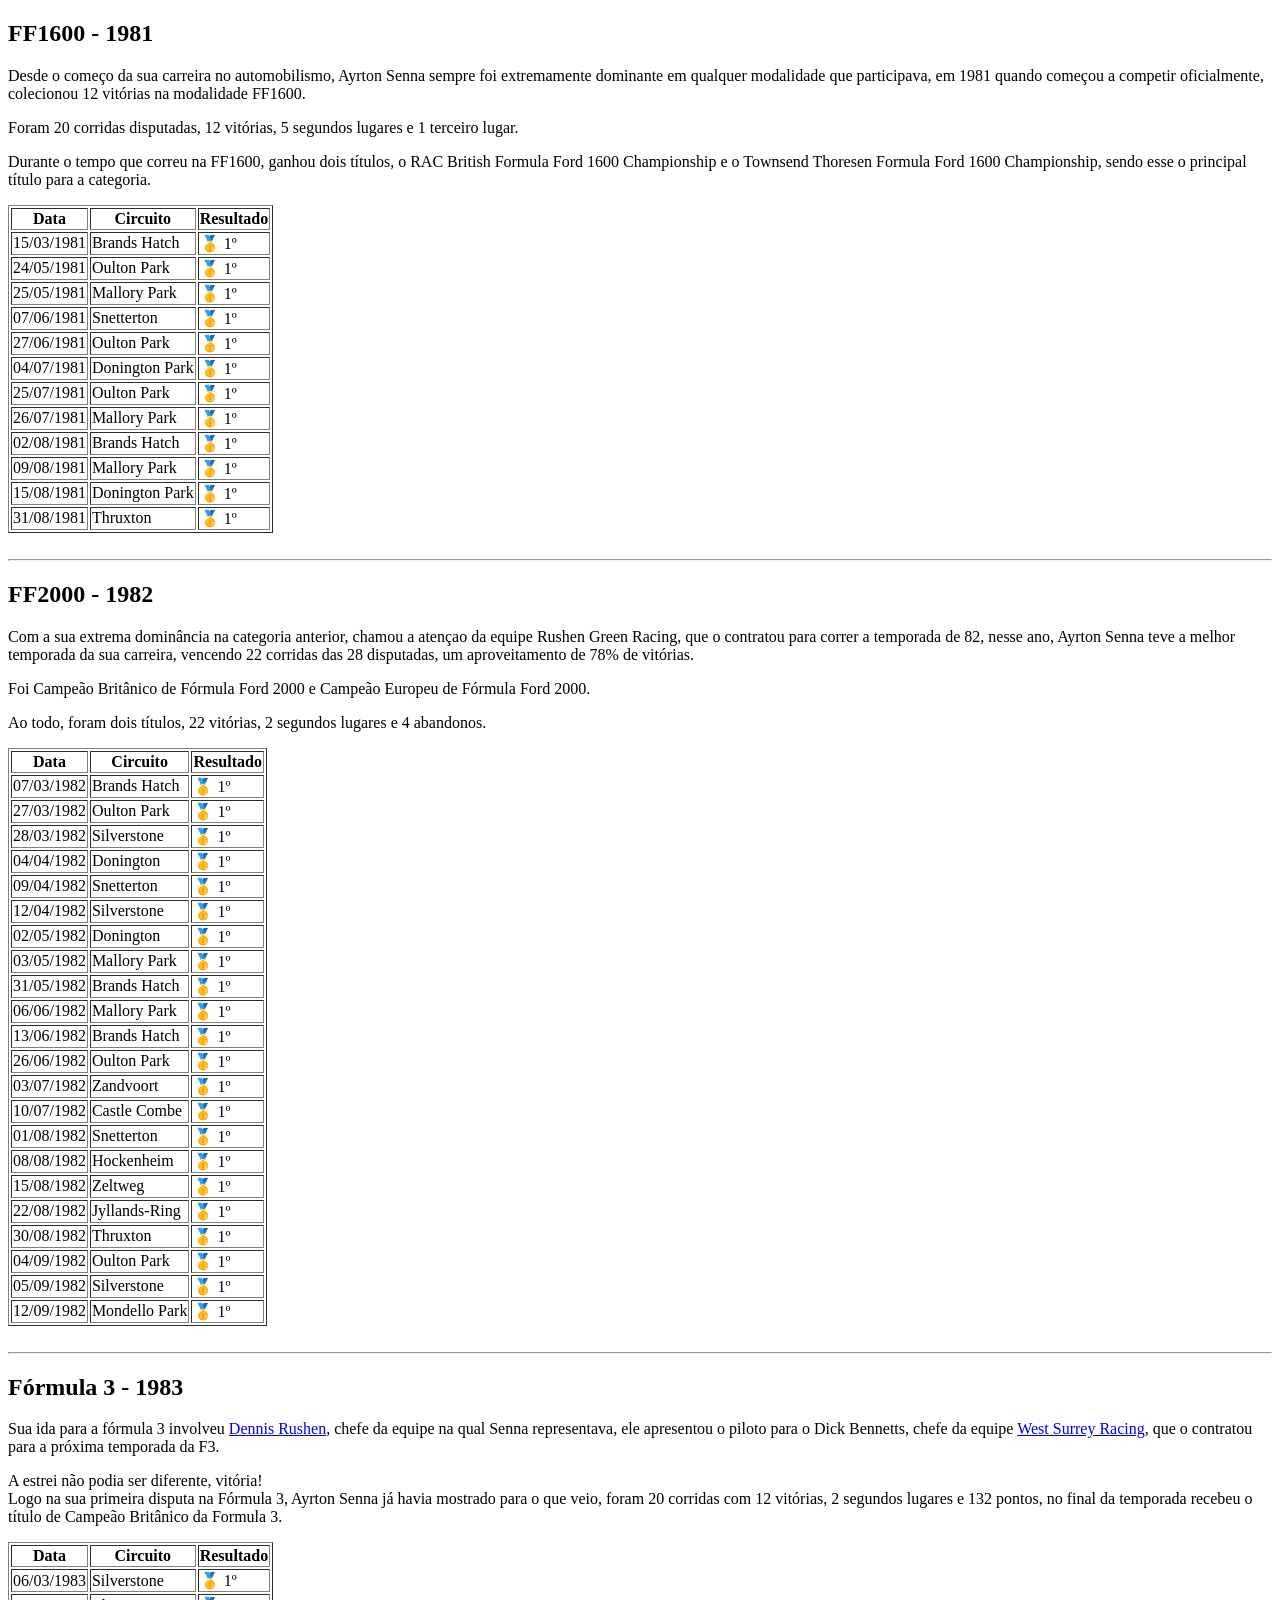
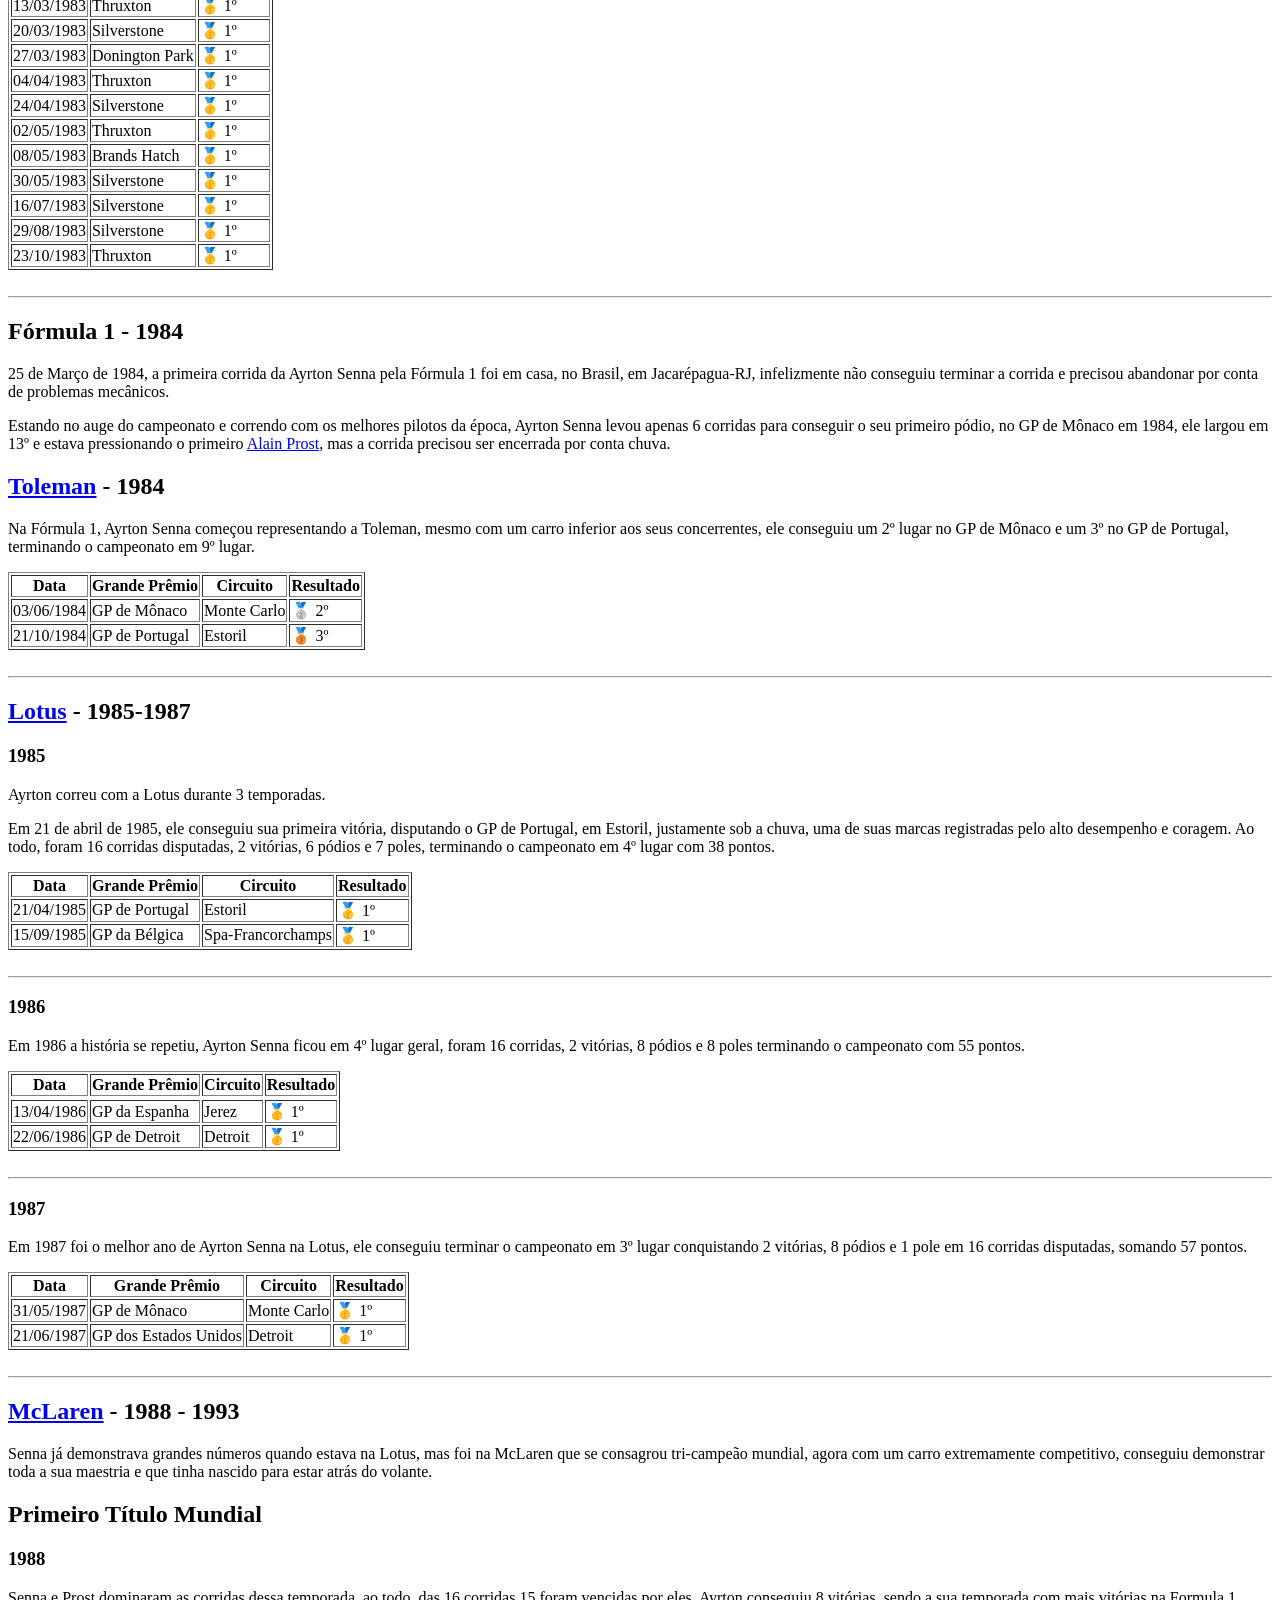
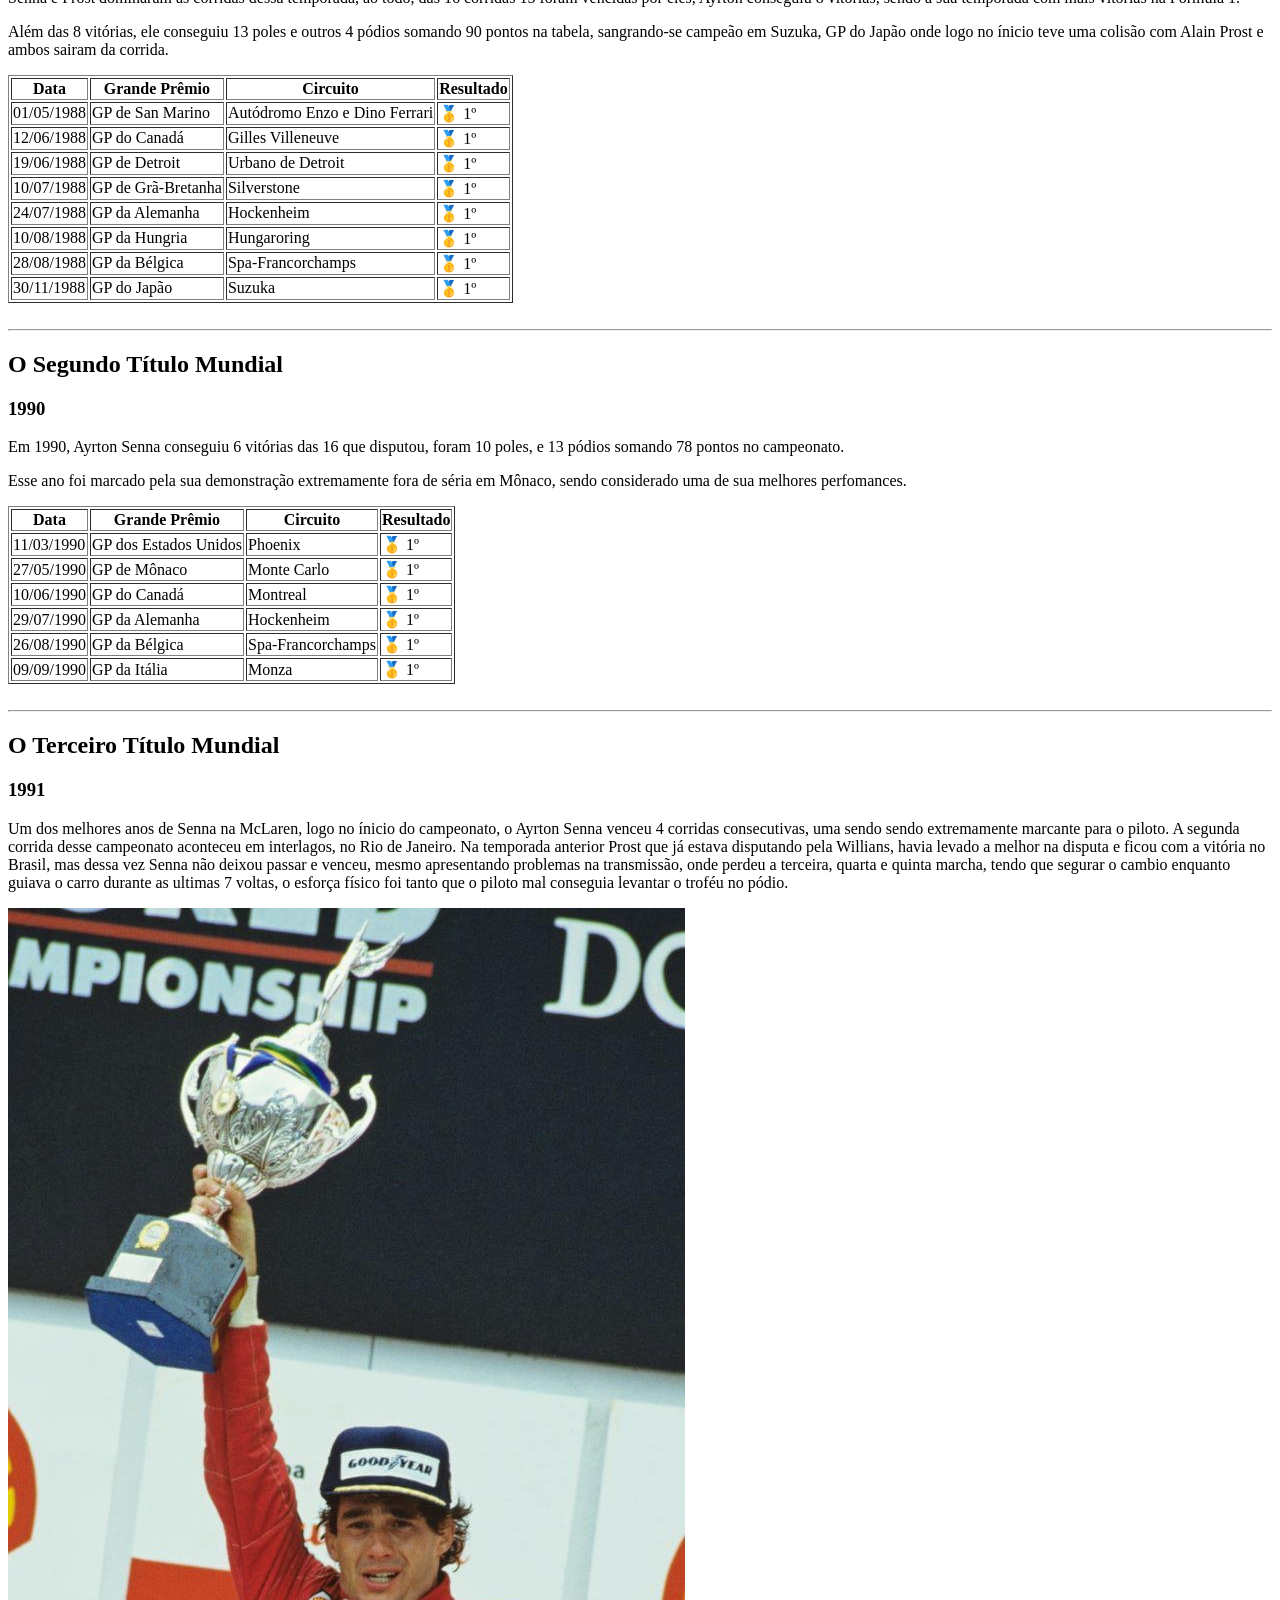
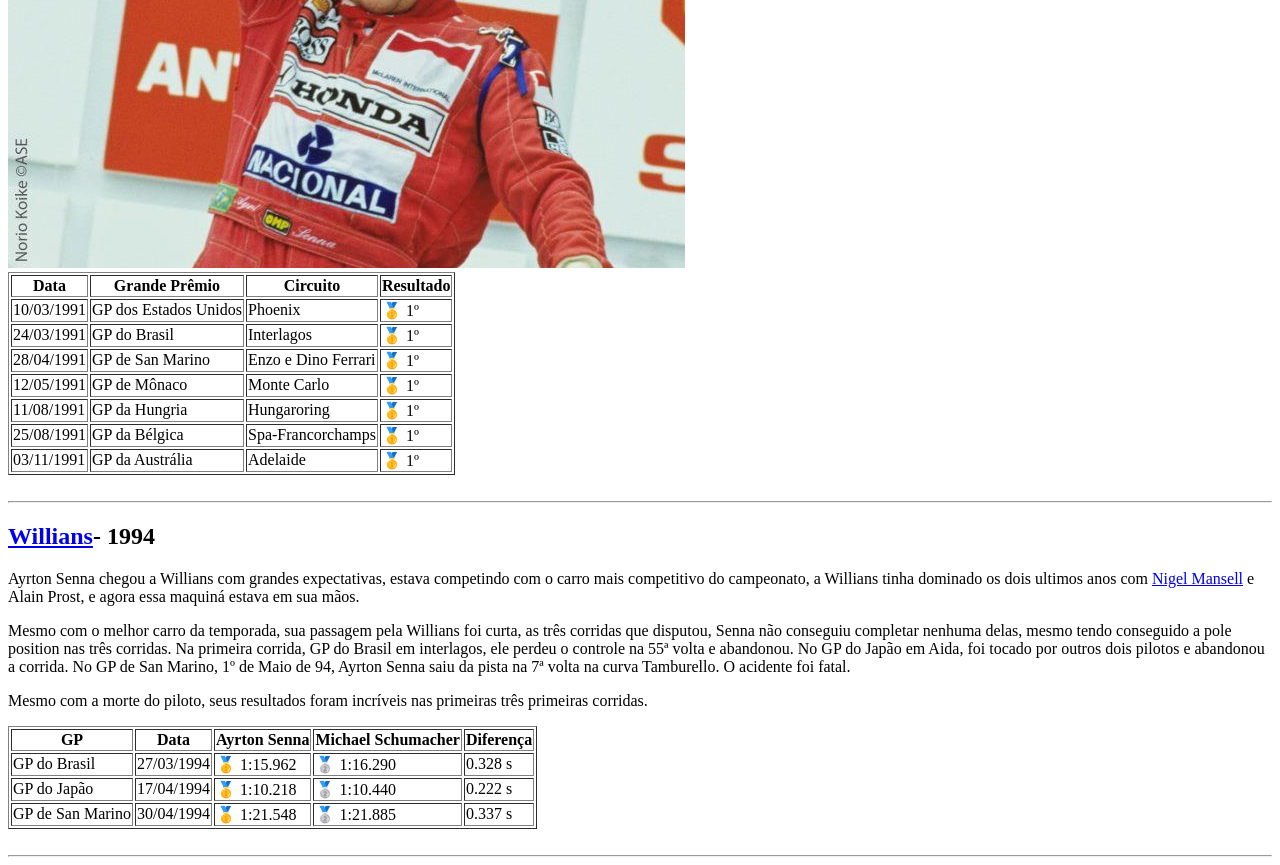
==== commit 7dce450d: "Add files via upload" ====
--- a/conquistas.html
+++ b/conquistas.html
@@ -4,9 +4,11 @@
     <meta charset="UTF-8" />
     <meta name="viewport" content="width=device-width, initial-scale=1.0" />
     <title>Ayrton Senna - Conquistas</title>
+    
   </head>
   <body>
-    <h2>FF1600 - 1981</h2>
+    <h2 class="titulo">FF1600 - 1981</h2>
+    <div class="texto">
     <p>
       Desde o começo da sua carreira no automobilismo, Ayrton Senna sempre foi
       extremamente dominante em qualquer modalidade que participava, em 1981
@@ -22,8 +24,9 @@
       Formula Ford 1600 Championship e o Townsend Thoresen Formula Ford 1600
       Championship, sendo esse o principal título para a categoria.
     </p>
+    </div>
     <!--Resultados da FF1600 1981-->
-    <table border="1">
+    <table border="1" class="resultados">
       <tr>
         <th>Data</th>
         <th>Circuito</th>
@@ -90,8 +93,10 @@
         <td>🥇 1º</td>
       </tr>
     </table>
+<br>
     <hr />
-    <h2>FF2000 - 1982</h2>
+    <h2 class="titulo">FF2000 - 1982</h2>
+    <div class="texto">
     <p>
       Com a sua extrema dominância na categoria anterior, chamou a atençao da
       equipe Rushen Green Racing, que o contratou para correr a temporada de 82,
@@ -106,8 +111,10 @@
       Ao todo, foram dois títulos, 22 vitórias, 2 segundos lugares e 4
       abandonos.
     </p>
+    </div>
     <!--Resultados da FF2000 em 1982-->
-    <table border="1">
+
+    <table border="1" class="resultados">
       <tr>
         <th>Data</th>
         <th>Circuito</th>
@@ -224,8 +231,10 @@
         <td>🥇 1º</td>
       </tr>
     </table>
-    <hr />
-    <h2>Fórmula 3 - 1983</h2>
+<br>
+    <hr/>
+    <h2 class="titulo">Fórmula 3 - 1983</h2>
+    <div class="texto">
     <p>
       Sua ida para a fórmula 3 involveu
       <a
@@ -244,8 +253,10 @@
       132 pontos, no final da temporada recebeu o título de Campeão Britânico da
       Formula 3.
     </p>
+    </div>
     <!--Resultados da Fórmula 3 1983-->
-    <table border="1">
+
+    <table border="1" class="resultados">
       <tr>
         <th>Data</th>
         <th>Circuito</th>
@@ -312,8 +323,11 @@
         <td>🥇 1º</td>
       </tr>
     </table>
+  
+<br>
     <hr />
-    <h2>Fórmula 1 - 1984</h2>
+    <h2 class="titulo">Fórmula 1 - 1984</h2>
+    <div class="texto">
     <p>
       25 de Março de 1984, a primeira corrida da Ayrton Senna pela Fórmula 1 foi
       em casa, no Brasil, em Jacarépagua-RJ, infelizmente não conseguiu terminar
@@ -327,14 +341,18 @@
       <a href="https://en.wikipedia.org/wiki/Alain_Prost">Alain Prost</a>, mas a
       corrida precisou ser encerrada por conta chuva.
     </p>
-    <h2><a href="https://pt.wikipedia.org/wiki/Toleman">Toleman</a> - 1984</h2>
+    </div>
+    <h2 class="titulo"><a href="https://pt.wikipedia.org/wiki/Toleman">Toleman</a> - 1984</h2>
+    <div class="texto">
     <p>
       Na Fórmula 1, Ayrton Senna começou representando a Toleman, mesmo com um
       carro inferior aos seus concerrentes, ele conseguiu um 2º lugar no GP de
       Mônaco e um 3º no GP de Portugal, terminando o campeonato em 9º lugar.
     </p>
+    </div>
     <!-- Resultados da Toleman e 1984-->
-    <table border="1">
+
+    <table border="1" class="resultados">
       <tr>
         <th>Data</th>
         <th>Grande Prêmio</th>
@@ -354,9 +372,13 @@
         <td>🥉 3º</td>
       </tr>
     </table>
-    <h2>
+    <br><hr>
+
+    <h2 class="titulo">
       <a href="https://en.wikipedia.org/wiki/Lotus_Cars">Lotus</a> - 1985-1987
     </h2>
+    <h3 class="subtitulo">1985</h3>
+    <div class="texto">
     <p>Ayrton correu com a Lotus durante 3 temporadas.</p>
     <p>
       Em 21 de abril de 1985, ele conseguiu sua primeira vitória, disputando o
@@ -365,8 +387,10 @@
       disputadas, 2 vitórias, 6 pódios e 7 poles, terminando o campeonato em 4º
       lugar com 38 pontos.
     </p>
+    </div>
     <!--Resultados da Lotus 1985-->
-    <table border="1">
+
+    <table border="1" class="resultados">
       <tr>
         <th>Data</th>
         <th>Grande Prêmio</th>
@@ -386,13 +410,16 @@
         <td>🥇 1º</td>
       </tr>
     </table>
-    <h2>1986</h2>
+    <br><hr>
+    <h3 class="subtitulo">1986</h3>
+    <div class="texto">
     <p>
       Em 1986 a história se repetiu, Ayrton Senna ficou em 4º lugar geral, foram
       16 corridas, 2 vitórias, 8 pódios e 8 poles terminando o campeonato com 55
       pontos.
     </p>
-    <table border="1">
+</div>
+    <table border="1" class="resultados">
       <!-- 1986 -->
       <th>Data</th>
       <th>Grande Prêmio</th>
@@ -412,13 +439,19 @@
         <td>🥇 1º</td>
       </tr>
     </table>
-    <p>
-      Em 1987 foi o melhor ano de Ayrton Senna na Lotus, ele conseguiu terminar
-      o campeonato em 3º lugar conquistando 2 vitórias, 8 pódios e 1 pole em 16
-      corridas disputadas, somando 57 pontos.
-    </p>
+    <br><hr>
+
+    <h3 class="subtitulo">1987</h3>
+    <div class="texto">
+      <p>
+        Em 1987 foi o melhor ano de Ayrton Senna na Lotus, ele conseguiu
+        terminar o campeonato em 3º lugar conquistando 2 vitórias, 8 pódios e 1
+        pole em 16 corridas disputadas, somando 57 pontos.
+      </p>
+      </div>
     <!--Resultados da Lotus 1987-->
-    <table border="1">
+
+    <table border="1" class="resultados">
       <tr>
         <th>Data</th>
         <th>Grande Prêmio</th>
@@ -438,28 +471,33 @@
         <td>🥇 1º</td>
       </tr>
     </table>
-    <h2>
+<br><hr>
+    <h2 class="titulo">
       <a href="https://en.wikipedia.org/wiki/McLaren">McLaren</a> - 1988 - 1993
     </h2>
-    <p>
-      Senna já demonstrava grandes números quando estava na Lotus, mas foi na
-      McLaren que se consagrou tri-campeão mundial, agora com um carro
-      extremamente competitivo, conseguiu demonstrar toda a sua maestria e que
-      tinha nascido para estar atrás do volante.
-    </p>
-    <h2>Primeiro Título Mundial</h2>
-    <h3>1988</h3>
-    <p>
-      Senna e Prost dominaram as corridas dessa temporada, ao todo, das 16
-      corridas 15 foram vencidas por eles, Ayrton conseguiu 8 vitórias, sendo a
-      sua temporada com mais vitórias na Formula 1.
-    </p>
-    <p>
-      Além das 8 vitórias, ele conseguiu 13 poles e outros 4 pódios somando 90
-      pontos na tabela, sangrando-se campeão em Suzuka, GP do Japão onde logo no
-      ínicio teve uma colisão com Alain Prost e ambos sairam da corrida.
-    </p>
-    <table border="1">
+    <div class="texto">
+      <p>
+        Senna já demonstrava grandes números quando estava na Lotus, mas foi na
+        McLaren que se consagrou tri-campeão mundial, agora com um carro
+        extremamente competitivo, conseguiu demonstrar toda a sua maestria e que
+        tinha nascido para estar atrás do volante.
+      </p>
+      </div>
+      <h2 class="titulo">Primeiro Título Mundial</h2>
+      <h3 class="subtitulo">1988</h3>
+      <div class="texto">
+      <p>
+        Senna e Prost dominaram as corridas dessa temporada, ao todo, das 16
+        corridas 15 foram vencidas por eles, Ayrton conseguiu 8 vitórias, sendo
+        a sua temporada com mais vitórias na Formula 1.
+      </p>
+      <p>
+        Além das 8 vitórias, ele conseguiu 13 poles e outros 4 pódios somando 90
+        pontos na tabela, sangrando-se campeão em Suzuka, GP do Japão onde logo
+        no ínicio teve uma colisão com Alain Prost e ambos sairam da corrida.
+      </p>
+</div>
+    <table border="1" class="resultados">
       <tr>
         <th>Data</th>
         <th>Grande Prêmio</th>
@@ -515,8 +553,10 @@
         <td>🥇 1º</td>
       </tr>
     </table>
-    <h2>O Segundo Título Mundial</h2>
-    <h3>1990</h3>
+<br><hr>
+    <h2 class="titulo">O Segundo Título Mundial</h2>
+    <h3 class="subtitulo">1990</h3>
+    <div class="texto">
     <p>
       Em 1990, Ayrton Senna conseguiu 6 vitórias das 16 que disputou, foram 10
       poles, e 13 pódios somando 78 pontos no campeonato.
@@ -525,7 +565,8 @@
       Esse ano foi marcado pela sua demonstração extremamente fora de séria em
       Mônaco, sendo considerado uma de sua melhores perfomances.
     </p>
-    <table border="1">
+</div>
+    <table border="1" class="resultados">
       <tr>
         <th>Data</th>
         <th>Grande Prêmio</th>
@@ -569,8 +610,10 @@
         <td>🥇 1º</td>
       </tr>
     </table>
-    <h2>O Terceiro Título Mundial</h2>
-    <h3>1991</h3>
+<br><hr>
+    <h2 class="titulo">O Terceiro Título Mundial</h2>
+    <h3 class="subtitulo">1991</h3>
+    <div class="texto">
     <p>
       Um dos melhores anos de Senna na McLaren, logo no ínicio do campeonato, o
       Ayrton Senna venceu 4 corridas consecutivas, uma sendo sendo extremamente
@@ -583,8 +626,9 @@
       as ultimas 7 voltas, o esforça físico foi tanto que o piloto mal conseguia
       levantar o troféu no pódio.
     </p>
-    <img src="Ayrton Senna Trofeu.jpg" alt="Ayrton Senna" />
-    <table border="1">
+    </div>
+    <img class="trofeu" src="Ayrton Senna Trofeu.jpg" alt="Ayrton Senna" />
+    <table border="1" class="resultados">
       <tr>
         <th>Data</th>
         <th>Grande Prêmio</th>
@@ -634,10 +678,13 @@
         <td>🥇 1º</td>
       </tr>
     </table>
-    <h2>
+<br><hr>
+    <h2 class="titulo">
       <a href="https://pt.wikipedia.org/wiki/Williams_Grand_Prix_Engineering"
-        >Willians</a>- 1994
+        >Willians</a
+      >- 1994
     </h2>
+    <div class="texto">
     <p>
       Ayrton Senna chegou a Willians com grandes expectativas, estava competindo
       com o carro mais competitivo do campeonato, a Willians tinha dominado os
@@ -659,7 +706,8 @@
       Mesmo com a morte do piloto, seus resultados foram incríveis nas primeiras
       três primeiras corridas.
     </p>
-    <table border="1">
+</div>
+    <table border="1" class="resultados">
       <tr>
         <th>GP</th>
         <th>Data</th>
@@ -689,5 +737,6 @@
         <td>0.337 s</td>
       </tr>
     </table>
+    <br><hr>
   </body>
 </html>
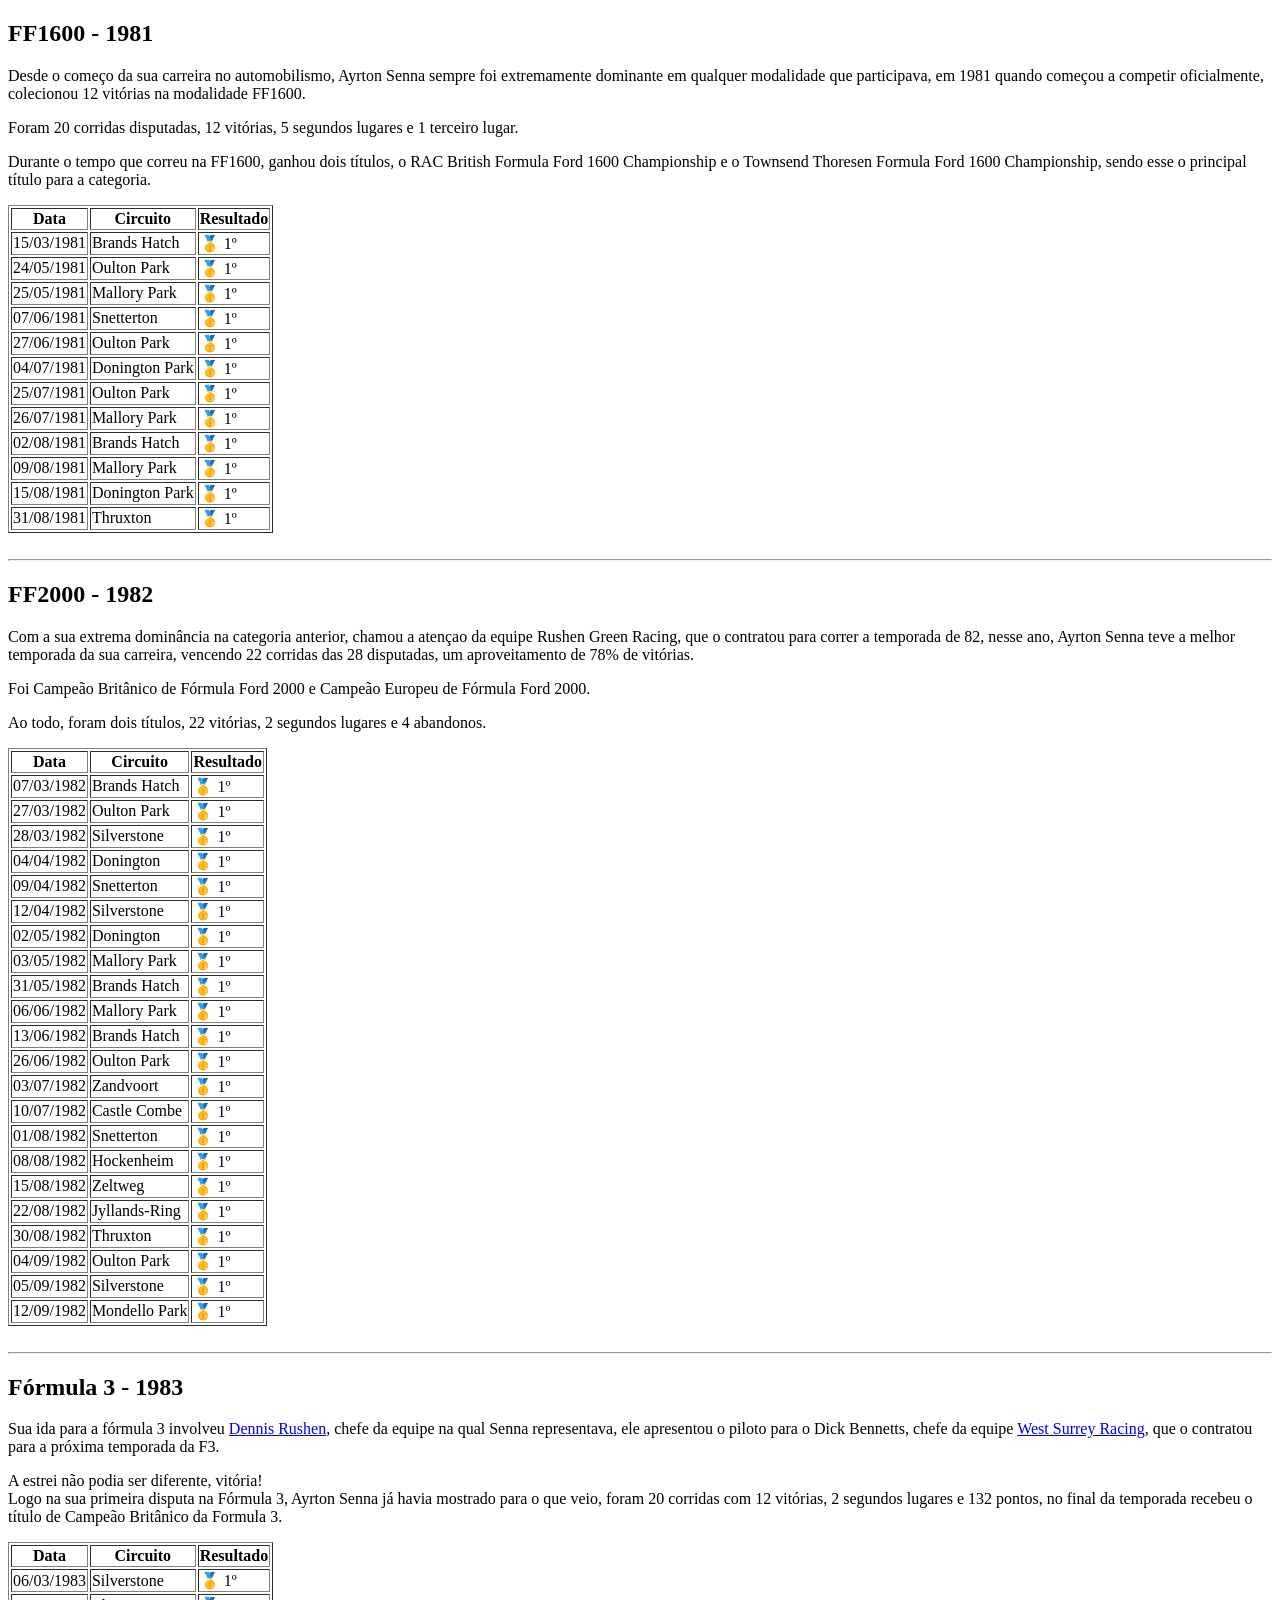
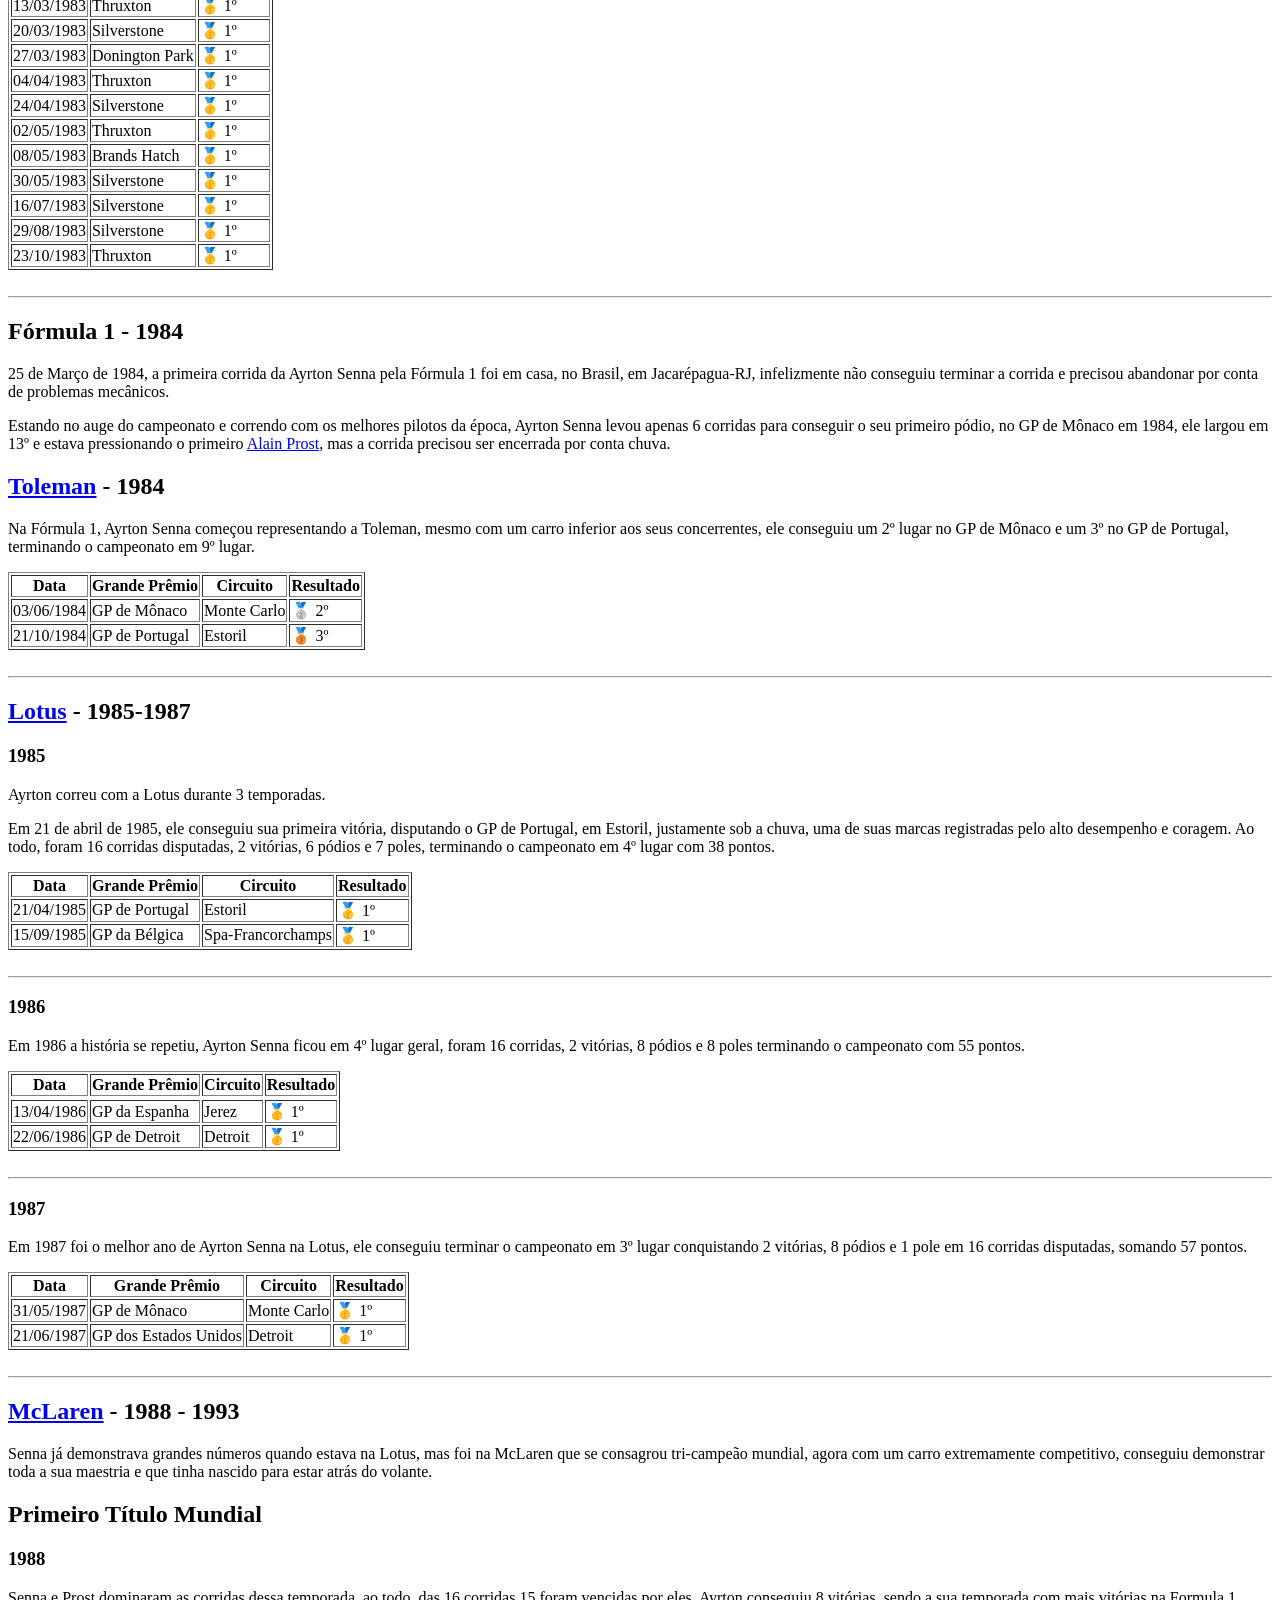
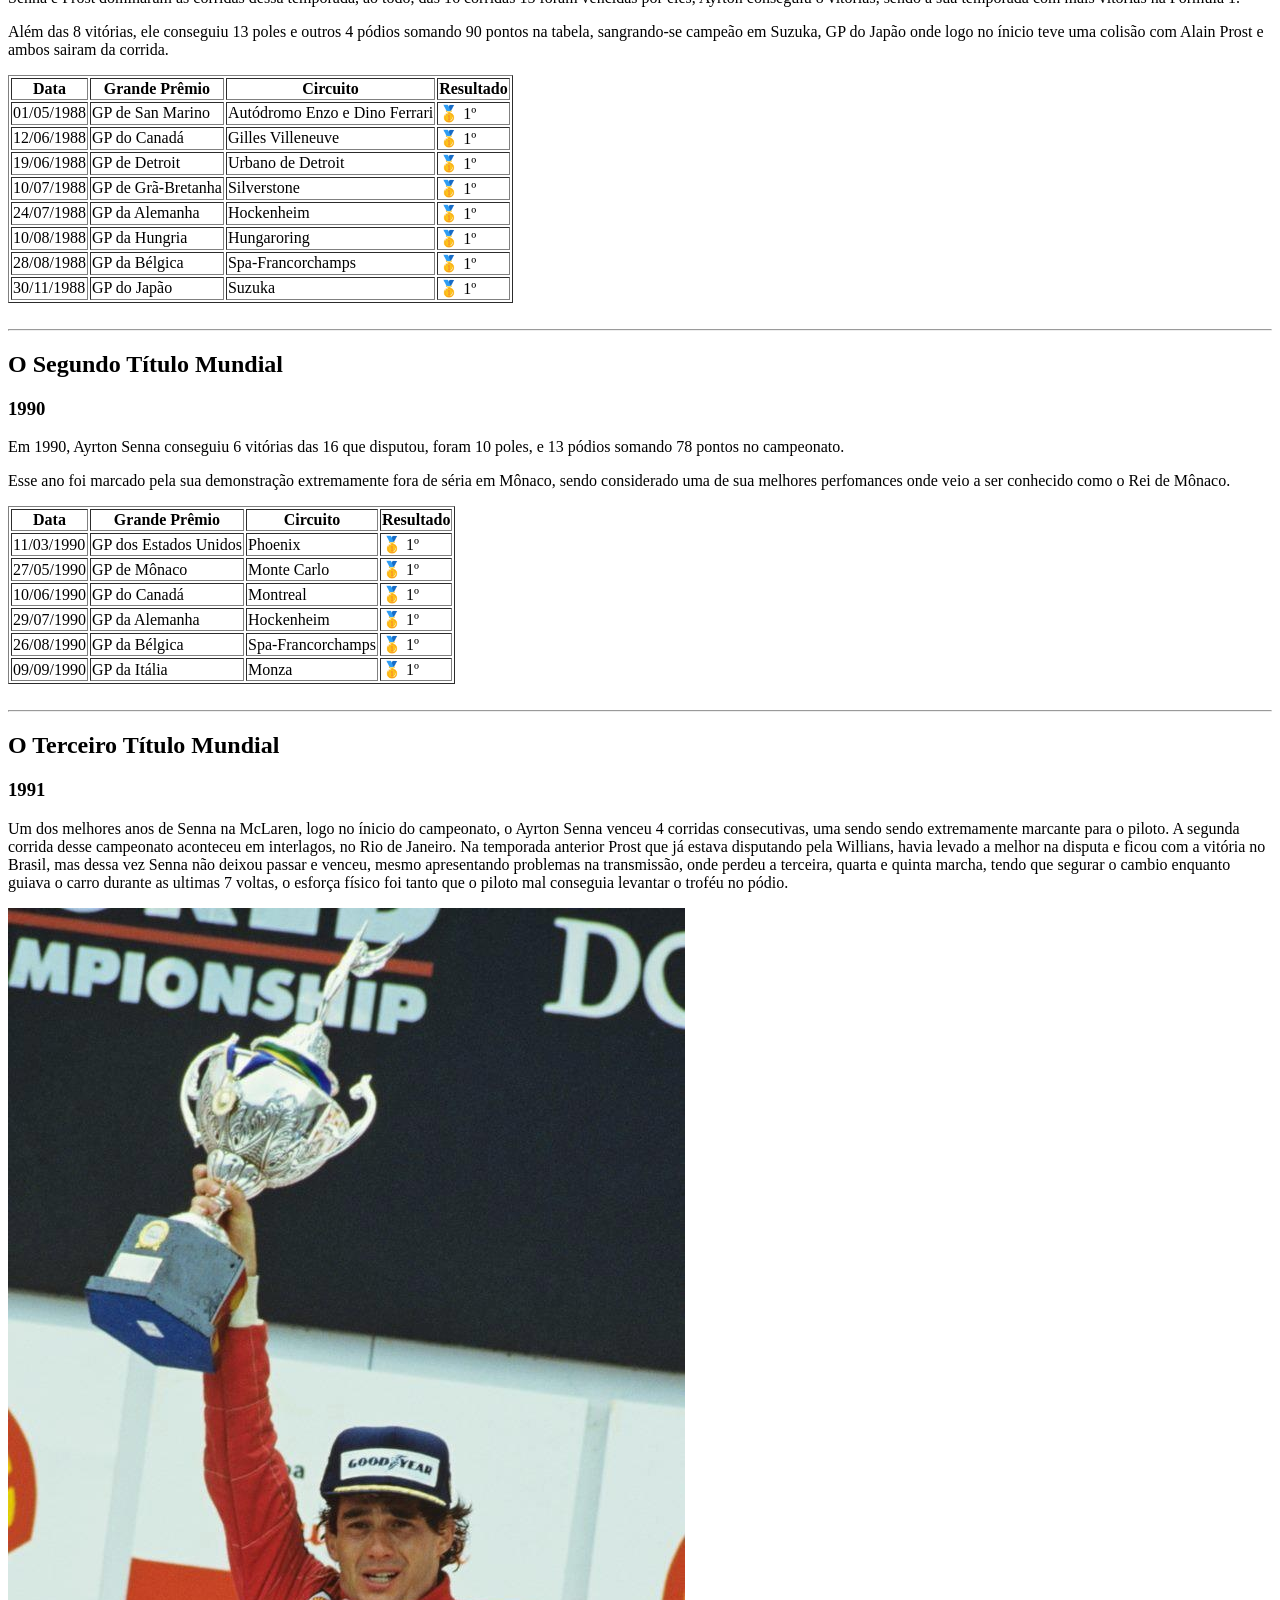
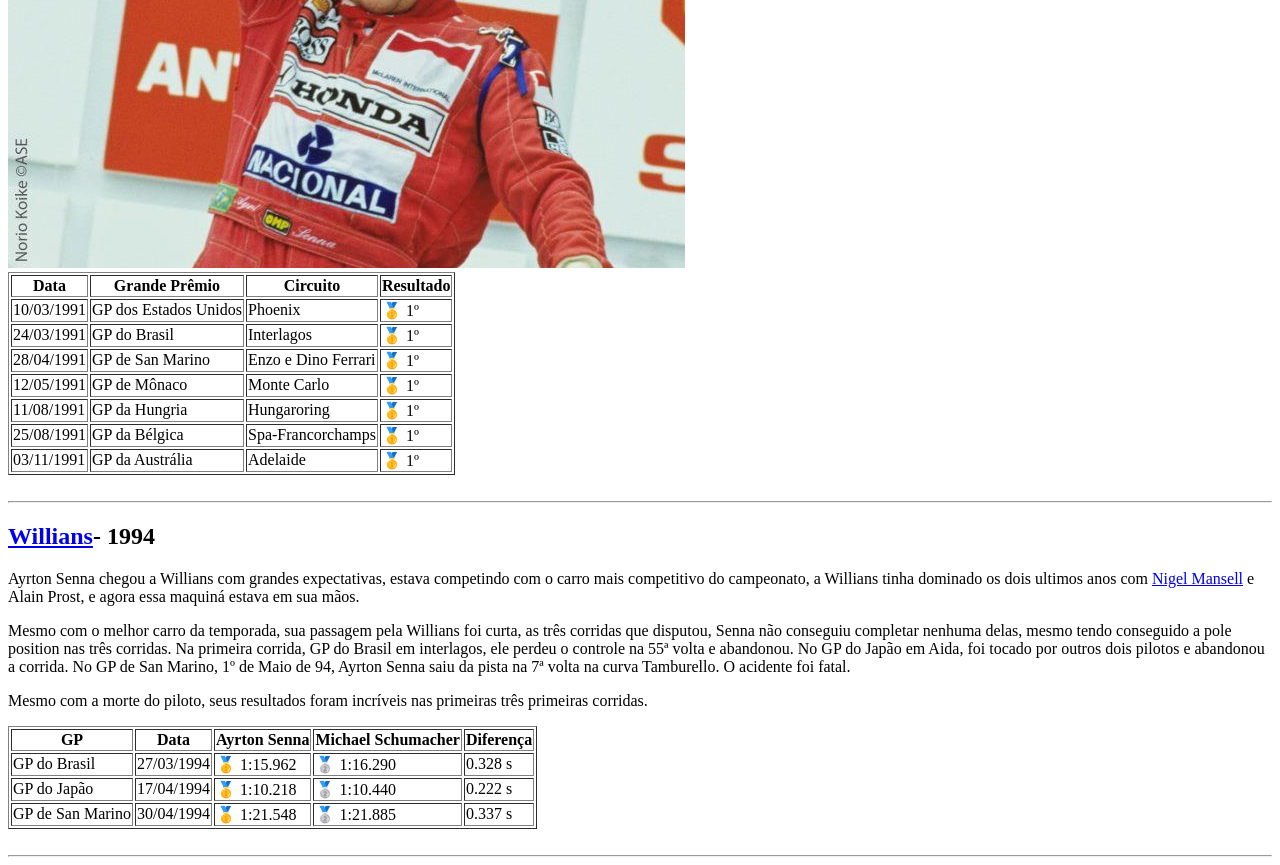
==== commit 1c801b92: "Linha 567 rei de monaco" ====
--- a/conquistas.html
+++ b/conquistas.html
@@ -563,7 +563,8 @@
     </p>
     <p>
       Esse ano foi marcado pela sua demonstração extremamente fora de séria em
-      Mônaco, sendo considerado uma de sua melhores perfomances.
+      Mônaco, sendo considerado uma de sua melhores perfomances onde veio a ser
+      conhecido como o Rei de Mônaco.
     </p>
 </div>
     <table border="1" class="resultados">
